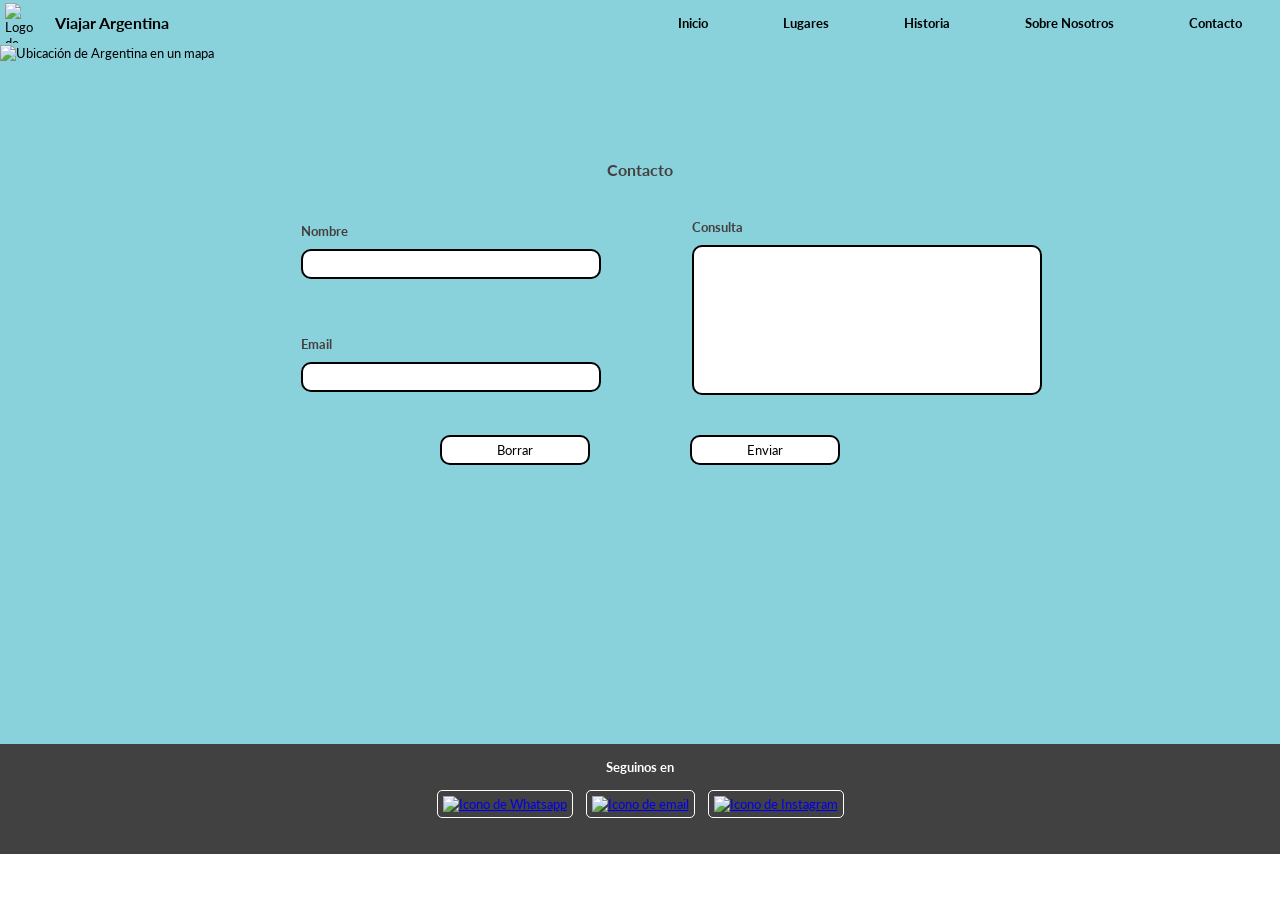
==== pages/contacto.html @ 410024d6 "Segunda Pre-Entrega-Parisi-Pablo. 5 Páginas mobile y desktop. Página de Sobre Nosotros aplica bootst" ====
<!DOCTYPE html>
<html lang="en">

    <head>
        <meta charset="UTF-8">
        <meta name="viewport" content="width=device-width, initial-scale=1.0">
        <link rel="stylesheet" href="../css/style.css">
        <link rel="shortcut icon" href="https://cdn-icons-png.flaticon.com/128/991/991799.png">
        <title>Viajar Argentina</title>
    </head>

    <body>
        
        <!--Encabezado de la página-->
        <header>
            <!--Contenedor el Logo y el Título de la Página-->
            <div class="logoTitulo">
                <!--Logo de la página-->
                <img src="https://cdn-icons-png.flaticon.com/128/991/991799.png" alt="Logo de Viajar Argentina">
                <!--Título de la Página-->
                <h1>Viajar Argentina</h1>
            </div>
            <!--Links de navegación entre páginas-->
            <div class="menuHeader">
                <nav>                
                    <button class="iconoMenu">
                        <img src="https://cdn-icons-png.flaticon.com/128/2976/2976215.png" alt="Icono de Menú">
                    </button>
                    <ul class="menu">
                        <li><a href="../index.html">Inicio</a></li>
                        <li><a href="../pages/lugares.html">Lugares</a></li>
                        <li><a href="../pages/historia.html">Historia</a></li>
                        <li><a href="../pages/sobreNosotros.html">Sobre Nosotros</a></li>
                        <li><a href="../pages/contacto.html">Contacto</a></li>
                    </ul>
                </nav>    
            </div>
            <!--Contenedor de la Portada-->
            <div class="portada">
                <!--Imagen de portada-->
                <img src="https://1.bp.blogspot.com/-19tz0T7Cklw/WkauuCwsG5I/AAAAAAAAXfE/MxwPvDG3eUg946Z5sQeMU5cq2UICjRQXQCLcBGAs/s1600/Argentina%2Bes%2Bmi%2Bpa%25C3%25ADs%2B640x540.jpg" alt="Ubicación de Argentina en un mapa">
            </div>
        </header>

         <!--Cotenido principal de la página-->
        <main id="contacto">
            <!--Título del formulario-->
            <h2>Contacto</h2>
            <!--Formulario-->
            <form class="formulario" action="#" method="get" enctype="application/x-www-form-urlencoded">
                <!--Contenedor de Nombre-->
                <div class="entradaNombre">
                    <!--Etiqueta de Nombre-->
                    <label for="nombre">Nombre</label>
                    <!--Entrada de texto para nombre-->
                    <input type="text" name="nombre" id="nombre">
                </div>
                <!--Contenedor de Email-->
                <div class="entradaEmail">
                    <!--Etiqueta de Email-->
                    <label for="email">Email</label>
                    <!--Entrada de texto para nombre-->
                    <input type="email" name="email" id="email">
                </div>
                <!--Contenedor de Email-->
                <div class="entradaConsulta">
                    <!--Etiqueta de Consulta-->
                    <label for="consulta">Consulta</label>
                    <!--Entrada de texto para nombre-->
                    <textarea name="consulta" id="consulta"></textarea>
                </div>
                <!--Contenedor de botones-->
                <div class=botones>
                    <!--Contenedor de botón de para borrar el contenido escrito-->
                    <div id="reset">
                        <!--Botón de borrar-->
                        <input type="reset" class="boton" value="Borrar">
                    </div>
                    <!--Contenedor de botón de para enviar el formulario-->
                    <div id="submit">
                        <!--Botón de enviar-->
                        <input type="submit" class="boton"  value="Enviar">
                    </div>
                </div>
            </form>
        </main>

        <!--Pié de página-->
        <footer>
            <!--Título de Seguinos en-->
            <h2>Seguinos en</h2>
            <!--Caja contenedora de icono de teléfono-->
            <div class="whatsapp">
                <!--Icono con enlace a whatsapp de la empresa-->
                <a href="https://api.whatsapp.com/send?phone=2664000000" target="_blank"><img src="https://static.whatsapp.net/rsrc.php/v3/yz/r/ujTY9i_Jhs1.png" alt="Icono de Whatsapp"></a>
            </div>
            <!--Caja contenedora de icono de teléfono-->
            <div class="telefono">
                <!--Icono con enlace a email de la empresa-->
                <a href="viajarargentina@gmail.com"><img src="https://ssl.gstatic.com/ui/v1/icons/mail/rfr/gmail.ico" alt="Icono de email"></a>        
            </div>
            <!--Caja contenedora de icono de Instagram-->
            <div class="instagram">
                <!--Icono con enlace al instagram de la empresa-->
                <a href="https://www.instagram.com" target="_blank"><img src="https://static.cdninstagram.com/rsrc.php/yS/r/f_5NUHW7AZC.ico" alt="Icono de Instagram"></a>
            </div>
        </footer>

    </body>
</html>
---- css/style.css ----
/*Se importa la fuente de google fonts*/
@import url('https://fonts.googleapis.com/css2?family=Lato:ital,wght@0,300;1,400&display=swap');

/*Se configura el espacio externo e interno del elemento*/
/*Además, se configura es tamaño total del elemento teniendo en cuenta los bordes*/
/*Se cambia a Fuente del proyecto*/
* {
    margin: 0px;
    padding: 0px;
    box-sizing: border-box;
    font-family: 'Lato', sans-serif;
    font-size: small;
}

/*Se crea la vista mobile del proyecto*/

/*Se comienza con la estructura general del sitio*/

body {
    display: grid;
    grid-template-rows: auto auto 110px;
    grid-template-columns: auto;
    grid-template-areas: 
        "header"
        "main"
        "footer"
    ;    
}

/*Se configura el header*/
header {
    grid-area: header;
    background-color: rgb(137, 210, 220);
    display: grid;
    grid-template-columns: 50% 50%;
    grid-template-rows: 45px 105px;
    grid-template-areas:
    "tituloPagina menu"
    "portada portada"
    ;
}

.logoTitulo {
    grid-area: tituloPagina;
    background-color: rgb(137, 210, 220);
    display: flex;
    justify-content: start;
    align-items: center;
}

.logoTitulo h1 {
    font-size: medium;
    margin: 0px 5px 0px 5px;
}

.logoTitulo img {
    margin: 0px 5px 0px 5px;
    width: 40px;
    height: 40px;
}

.menuHeader {
    grid: menuHeader;
}

.menuHeader nav {
    width: 100%;
    height: 100%;
}

.menuHeader button {
    background-color: rgb(137, 210, 220);
    border: none;
    padding: 5px;
    text-align: end;
    width: 100%;
    height: 100%;
}

.menuHeader button img {
    margin-right: 5px;
    width: 15px;
    width: 15px;
}

.menuHeader ul {
    padding: 0px;
    margin: 0px;
    line-height: 14px;
    background-color: rgb(148, 216, 230);
    display: none;
    list-style: none;
    height: 105px;
}

.menuHeader li {
    border: 1px solid black;
    padding: 2px 5px 2px 5px;
}

.menuHeader ul a {
    text-decoration: none;
    text-align: center;
    color: black;
    list-style-type: none;
    font-size: smaller;
    text-align: justify;
    font-weight: bold;
}

.portada {
    grid-area: portada;
}

.portada img {
    width: 100%;
    height: 106px;
}

/* Mostrar el menú desplegable al hacer clic en el icono*/
.menuHeader button:hover + ul, .menuHeader ul:hover {
    position: relative;
    display: block;
    background-color: rgb(148, 216, 230);
    list-style: none;
    text-align: justify;
    z-index: 10;
}

.menuHeader button:hover + li a, .menuHeader li a:hover {
    font-size: small;
}

/*Media Query del menu en header*/
@media  (min-width: 768px) {
    .menuHeader button {
        background-color: rgb(137, 210, 220);
        display: none;
        border: none;
        padding: 5px;
    }
    
    .menuHeader ul {
        background-color: rgb(137, 210, 220);
        display: flex;
        justify-content: space-around;
        align-items: center;
        font-weight: bold;
        height: 45px;
    }

    .menuHeader li {
        border: none;
        padding: 2px 5px 2px 5px;
    }

    .menuHeader button img {
        display: none;
    }

    .menuHeader ul a {
        text-decoration: none;
        text-align: center;
        color: black;
        list-style-type: none;
        font-size: small;
        text-align: justify;
        font-weight: bold;
    }

    /* Se elimina el menú desplegable que se mostraba al hacer el menú desplegable al hacer clic en el botón */
    .menuHeader button:hover + ul, .menuHeader ul:hover {
        background-color: rgb(137, 210, 220);
        display: flex;
        justify-content: space-around;
        align-items: center;
        font-weight: bold;
        height: 45px;
        box-shadow:rgb(66, 65, 65);
    } 

    .menuHeader button:hover + li a, .menuHeader li a:hover {
        font-size: medium;
    }

}

/*Se configura el main de Inicio*/

#inicio {
    grid-area: main;
    display: grid;
    grid-template-areas: 
        "section1" 
        "section2";
    grid-template-columns: auto;
    grid-template-rows: auto auto;
}

#sobreArgentina {
    background-color: rgb(137, 210, 220);
    grid-area: section1;
    height: auto;
    width: auto;
}

.tituloSobreArgentina h2 {
    text-align: center;
    padding: 5px;
    color: rgb(69, 63, 63);
    font-size: medium;
}

.articleSobreArgentina {
    text-align: center;
    padding: 5px;
}

.articleSobreArgentina p {
    border: 2px solid black;
    border-radius: 5px;
    background-color: white;
    text-align: justify;
    padding: 5px;
}

.articleSobreArgentina iframe {
    border: 2px solid black;
    border-radius: 5px;
    margin-bottom: 10px;
}

#losMasBuscados {
    background-color: rgb(137, 199, 211);
    grid-area: section2;
    display: flex;
    flex-direction: column;
    height: auto;
}

#losMasBuscados div {
    display: flex;
    align-items: center;
    justify-content: center;
    padding: 5px;
    width: 100%;
}

#losMasBuscados div img {
    width: 30px;
    height: 30px;
    margin-left: 5px;
    margin-right: 5px;
}

#losMasBuscados div h2 {
    color: rgb(69, 63, 63);
    font-size: medium;
    margin-left: 5px;
    margin-right: 5px
}

#losMasBuscados article {
    background-color: rgb(137, 199, 211);
    display: grid;
    text-align: center;
    grid-template-columns: 100%;
    grid-template-rows: 1fr;
    grid-template-areas: 
    "lmbImagen"
    "lmbTituloCiudad"
    "lmbTextoCiudad"
    ;
    justify-items: center;
    padding: 5px;
}

#losMasBuscados article img {
    grid-area: lmbImagen;
    border: 2px solid black;
    border-radius: 5px;
    width: 300px;
    height: 300px;
    margin-top: 10px;
    margin-bottom: 10px;
}

#losMasBuscados article h3 {
    grid-area: lmbTituloCiudad;
    background-color: rgb(121, 179, 191);
    border: 2px solid black;
    border-radius: 5px;
    width: 100%;
}

#losMasBuscados article p {
    grid-area: lmbTextoCiudad;
    border: 2px solid black;
    border-radius: 5px;
    background-color: white;
    text-align: justify;
    padding: 5px;
    height: 75px;
    width: 100%;
    overflow-y: scroll;
    margin-bottom: 10px;
}

/*Media Query para main de página de inicio*/
@media  (min-width: 768px) {

    #sobreArgentina {
        width: auto;
    }
    
    #sobreArgentina article {
        display: grid;
        grid-template-columns: 350px 450px;
        grid-template-rows: 50px 250px;
        grid-template-areas: 
        "video parrafoSobreArgentina"
        ;
        justify-content: center;        
    }
    
    #sobreArgentina article iframe {
        grid-area: video;
        margin-top: 10px;
        width: 350px;
        height: 250px;
    }
    
    #sobreArgentina article p {
        grid-area: parrafoSobreArgentina;
        margin-top: 10px;
        margin-left: 25px;
        width: 400px;
        height: 250px; 
        overflow-y: hidden;
    }

    #losMasBuscados {
        width: auto;
    }

    #losMasBuscados article {
        display: grid;
        grid-template-columns: 350px 450px;
        grid-template-rows: 50px 250px;
        grid-template-areas: 
        "lmbImagen lmbTituloCiudad"
        "lmbImagen lmbTextoCiudad"
        ;
        justify-content: center;
    }
    
    #losMasBuscados article img {
        grid-area: lmbImagen;
        margin-top: 10px;
        margin-bottom: 10px;
        margin-right: 10px; 
        width: 350px;
        height: 290px;
    }

    #losMasBuscados article h3 {
        grid-area: lmbTituloCiudad;
        width: 400px;
        margin-top: 10px;
        margin-bottom: 0px;
    }
    
    #losMasBuscados article p {
        grid-area: lmbTextoCiudad;
        width: 400px;
        height: 250px; 
        overflow-y: hidden;
    }

}

/*Se configura el main de Lugares*/
#lugares {
    background-color: rgb(137, 210, 220);
    grid-area: main;
    display: grid;
    grid-template-columns: 100%;
    grid-template-rows: auto auto;
    grid-template-areas: 
    "jurisdicciones"
    "zonas"
    ;
    justify-content: center;
    align-items: center;
}

#lugares .lugaresJurisdicciones {
    grid-area: jurisdicciones;
    padding: 5px;
    align-items: center;
    text-align: center;
    margin-bottom: 10px;
}


.lugaresJurisdicciones h2 {
    color: rgb(69, 63, 63);
    font-size: medium;
    margin-top: 5px;
    margin-bottom: 5px;
    text-align: center;
}

.lugaresJurisdicciones p {
    border: 2px solid black;
    border-radius: 5px;
    background-color: white;
    padding: 5px;
    justify-content: center;
    align-items: center;
    text-align: center;
    width: auto;
    margin-top: 10px;
    margin-bottom: 10px;
}

.selectorBoton button {
    background-color: white;
    border: 2px solid black;
    border-radius: 5px;
    justify-content: center;
    width: 300px;
    height: 25px;
    margin-top: 10px;
}

.selectorJurisdiccionesListado {
    border-radius: 5px;
    display: none;
    list-style: none;
    font-weight: bold;
}

.selectorJurisdiccionesListado li {
    background-color: rgb(137, 199, 211);
    border: 2px solid black;
    width: 300px;
    border-radius: 5px;
    padding: 5px;
}

.selectorJurisdiccionesListado a {
    color: black;
    text-decoration: none;
    width: auto;
}

.selectorBoton:hover + .selectorJurisdiccionesListado, .selectorJurisdiccionesListado:hover {
    display: inline-block;
}

.lugaresZonas {
    background-color: rgb(137, 199, 211);
}

.lugaresZonas section {
    grid-area: zonas;
    display: grid;
    grid-template-columns: auto auto;
    grid-template-rows: 40px 1fr;
    grid-template-areas: 
    "tituloCiudad tituloCiudad"
    "cuadrante1 cuadrante2"
    "cuadrante3 cuadrante4"
    ;
}

.lugaresZonas section h3 {
    grid-area: tituloCiudad;
    text-align: center;
    color: rgb(69, 63, 63);
    font-size: small;
    margin-top: 10px;
    margin-bottom: 10px;
}

.lugaresZonas .cuadrante_1 {
    grid-area: cuadrante1;
    margin-top: 10px;
    margin-bottom: 10px;
}

.lugaresZonas .cuadrante_2 {
    grid-area: cuadrante2;
    margin-top: 10px;
    margin-bottom: 10px;
}

.lugaresZonas .cuadrante_3 {
    grid-area: cuadrante3;
    margin-top: 10px;
    margin-bottom: 10px;
}

.lugaresZonas .cuadrante_4 {
    grid-area: cuadrante4;
    margin-top: 10px;
    margin-bottom: 10px;
}

.lugaresZonas div {
    display: flex;
    flex-direction: column;
    align-items: center;
}

.lugaresZonas h4 {
    background-color: white;
    border: solid black;
    border-bottom-right-radius: 5px;
    border-bottom-left-radius: 5px;
    color: rgb(69, 63, 63);
    width: 150px;
    height: 75px;
    text-align: center;
    padding: 5px;
}

.lugaresZonas img {
    border: 2px solid black;
    border-bottom: none;
    border-top-right-radius: 5px;
    border-top-left-radius: 5px;
    width: 150px;
    height: 100px;
}

/*Media Query para main de página de inicio*/
@media  (min-width: 768px) {
    #lugares {
        background-color: rgb(137, 210, 220);
        grid-area: main;
        display: grid;
        grid-template-columns: 0.2fr 3fr;
        grid-template-rows: auto;
        grid-template-areas: 
        "jurisdicciones"
        "zonas"
        ;
        justify-content: center;
        align-items: center;
    }
    
    .lugaresJurisdicciones h2 {
        color: rgb(69, 63, 63);
        font-size: medium;
        margin-top: 5px;
        margin-bottom: 5px;
        text-align: center;
    }

    .lugaresJurisdicciones p {
        border: 2px solid black;
        border-radius: 5px;
        background-color: white;
        padding: 5px;
        justify-content: center;
        align-items: center;
        text-align: center;
        width: auto;
        margin-top: 10px;
        margin-bottom: 10px;
    }

    .selectorBoton button {
        display: none;
        background-color: white;
        border: 2px solid black;
        border-radius: 5px;
        justify-content: center;
        width: 300px;
        height: 25px;
        margin-top: 10px;
    }

    .selectorJurisdiccionesListado {
        display: inline-block;
        list-style: none;
        font-weight: bold;
    }
    
    .selectorJurisdiccionesListado li {
        background-color: rgb(137, 199, 211);
        border: 2px solid black;
        width: 150px;
        border-radius: 0px;
        padding: 5px;
    }

    .selectorBoton:hover + .selectorJurisdiccionesListado, .selectorJurisdiccionesListado:hover {
        display: inline-block;
    }

    #lugares .lugaresJurisdicciones {
        grid-area: jurisdicciones;
        padding: 5px;
        align-items: start;
        text-align: center;
        margin-bottom: 10px;
    }

    .lugaresZonas {
        overflow-y: scroll;
        height: 880px;
    }
        
    .lugaresZonas section {
        grid-area: zonas;
        display: grid;
        grid-template-columns: auto auto auto auto;
        grid-template-rows: 40px auto;
        grid-template-areas: 
        "tituloCiudad tituloCiudad tituloCiudad tituloCiudad"
        "cuadrante1 cuadrante2 cuadrante3 cuadrante4"
        ;
    }

    .lugaresZonas section h3 {
        grid-area: tituloCiudad;
    }

    .lugaresZonas .cuadrante_1 {
        grid-area: cuadrante1;
    }

    .lugaresZonas .cuadrante_2 {
        grid-area: cuadrante2;
    }

    .lugaresZonas .cuadrante_3 {
        grid-area: cuadrante3;
    }

    .lugaresZonas .cuadrante_4 {
        grid-area: cuadrante4;
    }
}

/*Se configura el main de Historia*/
#historia {
    background-color: rgb(137, 210, 220);
    grid-area: main;
    display: grid;
    grid-template-columns: 100%;
    grid-template-rows: auto auto;
    grid-template-areas: 
    "jurisdicciones"
    "zonas"
    ;
    justify-content: center;
    align-items: center;
}

#historia .historiaJurisdicciones {
    grid-area: jurisdicciones;
    padding: 5px;
    align-items: center;
    text-align: center;
    margin-bottom: 10px;
}


.historiaJurisdicciones h2 {
    color: rgb(69, 63, 63);
    font-size: medium;
    margin-top: 5px;
    margin-bottom: 5px;
    text-align: center;
}

.historiaJurisdicciones p {
    border: 2px solid black;
    border-radius: 5px;
    background-color: white;
    padding: 5px;
    justify-content: center;
    align-items: center;
    text-align: center;
    width: auto;
    margin-top: 10px;
    margin-bottom: 10px;
}

.selectorBotonHistoria button {
    background-color: white;
    border: 2px solid black;
    border-radius: 5px;
    justify-content: center;
    width: 300px;
    height: 25px;
    margin-top: 10px;
}

.selectorJurisdiccionesListadoHistoria {
    border-radius: 5px;
    display: none;
    list-style: none;
    font-weight: bold;
}

.selectorJurisdiccionesListadoHistoria li {
    background-color: rgb(137, 199, 211);
    border: 2px solid black;
    width: 300px;
    border-radius: 5px;
    padding: 5px;
}

.selectorJurisdiccionesListadoHistoria a {
    color: black;
    text-decoration: none;
    width: auto;
}

.selectorBotonHistoria:hover + .selectorJurisdiccionesListadoHistoria, .selectorJurisdiccionesListadoHistoria:hover {
    display: inline-block;
}

.historiaArgentina {
    background-color: rgb(137, 199, 211);
}

.historiaArgentina article {
    grid-area: zonas;
    display: flex;
    flex-direction: column;
    align-items: center;
    justify-content: space-around;
    padding: 5px;
    margin-top: 10px;
    margin-bottom: 10px;
}

.historiaArgentina article h2 {
    color: rgb(69, 63, 63);
    font-size: medium;
    margin-top: 5px;
    margin-bottom: 5px;
    padding: 5px;
}

.historiaArgentina article h3 {
    color: rgb(69, 63, 63);
    font-size: small;
    margin-top: 5px;
    margin-bottom: 5px;
    padding: 5px;
}

.historiaArgentina article h4 {
    color: rgb(69, 63, 63);
    font-size: smaller;
    margin-top: 5px;
    margin-bottom: 5px;
    padding: 5px;
}

.historiaArgentina article p {
    border: 2px solid black;
    border-radius: 5px;
    background-color: white;
    padding: 5px;
    text-align: justify;
    width: auto;
    height: auto;
    
}

#historia div {
    justify-content: center;
    text-align: center;
    margin-top: 10px;
}

#historia  img {
    width: 70px;
    height: 100px;
    border-radius: 5px;
}

#historia .bandera {
    width: 250px;
    height: 150px;
}

#historia .ubicacionArgentina {
    width: 250px;
    height: 150px;
}

#historia article iframe {
    border: 2px solid black;
    border-radius: 5px;
    width: 250px;
    height: 150px;
}

#historia article audio {
    width: 250px;
}

/*Media Query para main de página de inicio*/
@media  (min-width: 768px) {

    #historia {
        background-color: rgb(137, 210, 220);
        grid-area: main;
        display: grid;
        grid-template-columns: 0.2fr 3fr;
        grid-template-rows: auto;
        grid-template-areas: 
        "jurisdiccionesHistoria"
        "zonasHistoria"
        ;
        justify-content: center;
        align-items: center;
    }
    
    .historiaJurisdicciones h2 {
        color: rgb(69, 63, 63);
        font-size: medium;
        margin-top: 5px;
        margin-bottom: 5px;
        text-align: center;
    }

    .historiaJurisdicciones p {
        border: 2px solid black;
        border-radius: 5px;
        background-color: white;
        padding: 5px;
        justify-content: center;
        align-items: center;
        text-align: center;
        width: auto;
        margin-top: 10px;
        margin-bottom: 10px;
    }

    .selectorBotonHistoria button {
        display: none;
        background-color: white;
        border: 2px solid black;
        border-radius: 5px;
        justify-content: center;
        width: 300px;
        height: 25px;
        margin-top: 10px;
    }

    .selectorJurisdiccionesListadoHistoria {
        display: inline-block;
        list-style: none;
        font-weight: bold;
    }

    .selectorJurisdiccionesListadoHistoria li {
        background-color: rgb(137, 199, 211);
        border: 2px solid black;
        width: 150px;
        border-radius: 0px;
        padding: 5px;
    }

    .selectorBotonHistoria:hover + .selectorJurisdiccionesListadoHistoria, .selectorJurisdiccionesListadoHistoria:hover {
        display: inline-block;
    }

    #historia .historiaJurisdicciones {
        grid-area: jurisdiccionesHistoria;
        padding: 5px;
        align-items: start;
        text-align: center;
        margin-bottom: 10px;
    }

    .historiaArgentina {
        overflow-y: scroll;
        height: 880px;
    }
        
    .historiaArgentina article {
        grid-area: zonasHistoria;
        display: grid;
        grid-template-columns: auto 300px;
        grid-template-rows: 50px auto;
        grid-template-areas:
        "tituloCiudadHistoria tituloCiudadHistoria"
        "parrafoHistoria Imagenes_audio"
        ;
        justify-content: center;
        align-items: center;
    }    

    .historiaArgentina article h2 {
        grid-area: tituloCiudadHistoria;
        text-align: center;
    }   

    .historiaArgentina article h3 {
        grid-area: tituloCiudadHistoria;
        text-align: center;
    }

    .historiaArgentina article p {
        grid-area: parrafoHistoria;
        border: 2px solid black;
        width: 100%;
        max-width: 350px;
        margin: 10px;
        height: 100%;
        margin: 10px 5px 10px 5px;
    }
    
    .historiaArgentina article div {
        grid-area: Imagenes_audio;
        width: auto;
        margin-left: 10px;
        margin-right: 10px;
    }

}

/*Se configura el main de Sobre Nosotros*/
#sobreNosotros {
    grid-area: main;
    background-color: rgb(137, 210, 220);
}

#sobreNosotros .col-6 {
    padding: 0px;
    display: flex;
    justify-content: center;
    align-items: center;
}

#sobreNosotros .cont1 {
    margin: 10px 0px 10px 0px;
    text-align: center;
}

#sobreNosotros h1 {
    color: rgb(69, 63, 63);
    font-size: medium;
}

#sobreNosotros .cont2  {
    justify-content: center;
    align-items: center;
    margin: 10px 0px 10px 0px;
    flex-direction: column;
}

#sobreNosotros .textoNosotros {
    border: 2px solid black;
    border-radius: 5px;
    background-color: white;
    text-align: justify;
    justify-content: center;
    align-items: center;
    padding: 5px;
    margin-bottom: 10px;
    max-width: 310px;
}

#sobreNosotros p {
    min-width: 290px;
}

#sobreNosotros img {
    border: 2px solid black;
    margin-top: 10px;
    border-radius: 5px;
    max-width: 300px;
}

@media  (min-width: 768px) {
    #sobreNosotros {
        height: 70vh;
    }

    #sobreNosotros .cont2  {
        justify-content: center;
        align-items: center;
        flex-direction: row;
    }

    #sobreNosotros .textoNosotros {
        border: 2px solid black;
        border-radius: 5px;
        background-color: white;
        text-align: justify;
        justify-content: center;
        padding: 5px;
        margin: 0px 10px 0px 10px;
    }

    #sobreNosotros p {
        height: 247px;
    }

    #sobreNosotros section div img {
        margin-top: 0px;
        border-radius: 5px;
        height: 275px;
        width: 350px
    }

}


/*Se configura el main de Contacto*/
#contacto {
    grid-area: main;
    background-color: rgb(137, 210, 220);
    display: grid;
    grid-template-columns: auto;
    grid-template-rows: auto auto;
    grid-template-areas: 
    "titulo"
    "formulario"
    ;
    justify-content: center;
}

#contacto h2 {
    grid-area: titulo;
    color: rgb(69, 63, 63);
    font-size: medium;
    margin-top: 5px;
    margin-bottom: 5px;
    text-align: center;
}

.formulario div {
    margin-top: 10px;
    margin-bottom: 10px;
    grid-area: formulario;
    display: flex;
    flex-direction: column;
    align-items: center;
    justify-items: center;
}

label {
    color: rgb(69, 63, 63);
    font-weight: bold;
    margin-top: 5px;
}

.entradaNombre input {
    display: block;
	border: 2px solid black;
    border-radius: 10px;
	padding: 5px;
    margin-top: 10px;
    margin-bottom: 10px;
	width: 300px;
}

.entradaEmail input {
    display: block;
	border: 2px solid black;
    border-radius: 10px;
	padding: 5px;
    margin-top: 10px;
    margin-bottom: 10px;
	width: 300px;
}

textarea {
    display: block;
	border: 2px solid black;
    box-sizing: border-box;
    border-radius: 10px;
	resize: none;
	padding: 5px;
    margin-top: 10px;
    margin-bottom: 10px;
	width: 300px;
	height: 100px;
}

.botones {
    position: relative;
    width: 300px;
    height: 50px;
}

#reset {
    display: inline-block;
    position: absolute;
    left: 15%;
    width: auto;
    height: auto;
    text-align: center;
}


#submit {
    display: inline-block;
    position: absolute;
    right: 15%;
    width: auto;
    height: auto;
    text-align: center;
}


.boton {
    background-color: white;
    border: 2px solid black;
    border-radius: 10px;
    padding: 5px;
    width: 90px;
}

/*Media Query para main de página de Contacto*/

@media  (min-width: 768px) {    
    #contacto {
        grid-area: main;
        background-color: rgb(137, 210, 220);
        display: flex;
        flex-direction: column;
        justify-content: flex-start;
        height: 66vh;
    }

    #contacto h2 {
        grid-area: tituloContacto;
        align-items: center;
        justify-content: center;
        padding: 5px;
    }

    .formulario {
        grid-area: formularioDeContacto;
        display: grid;
        grid-template-columns: 420px 420px;
        grid-template-rows: 1fr 1fr;
        grid-template-areas: 
        "nombre consulta"
        "email consulta"
        "botones botones"
        ;
        justify-content: center;
        align-items: center;
        margin-top: 10px;
        margin-bottom: 10px;
    }

    .formulario div {
        display: inline-block;
        justify-content: start;
        align-items: center;
        padding: 10px;
    }

    form .entradaNombre {
        position: relative;
        grid-area: nombre;
        width: auto;
        left: 17%;
        margin: 0px;
    }

    form .entradaEmail {
        position: relative;
        grid-area: email;
        width: auto;
        left: 17%;
        margin: 0px;
    }

    form .entradaConsulta {
        position: relative;
        grid-area: consulta;
        width: auto;
        margin: 0px;
        margin-top: 10px;
        margin-bottom: 10px;
        left: 10%;
    }

    form textarea {
        width: 350px;
        height: 150px;
    }

    form .botones {
        position: relative;
        grid-area: botones;
        justify-content: center;
        align-items: center;
        width: auto;
        margin: 0px;
    }
    
    #reset {
        position: absolute;
        top: -10px;
        left: 25%;
    }

    #submit {
        position: absolute;
        top: -10px;
        right: 25%
    }

    .boton {
        background-color: white;
        border: 2px solid black;
        border-radius: 10px;
        padding: 5px;
        width: 150px;
    }
    
}

/*Se configura el footer*/

footer {
    background-color: rgb(66, 65, 65);
    grid-area: footer;
    text-align: center;
}

footer h2 {
    margin-top: 10px;
    margin-bottom: 10px;
    color: white;
    padding: 5px;
}

footer div {
    display: inline-block;
    margin-left: 5px;
    margin-right: 5px;
}

footer img {
    border: 1px solid white;
    border-radius: 5px;
    padding: 5px;
    width: 35px;
    height: 35px;
}
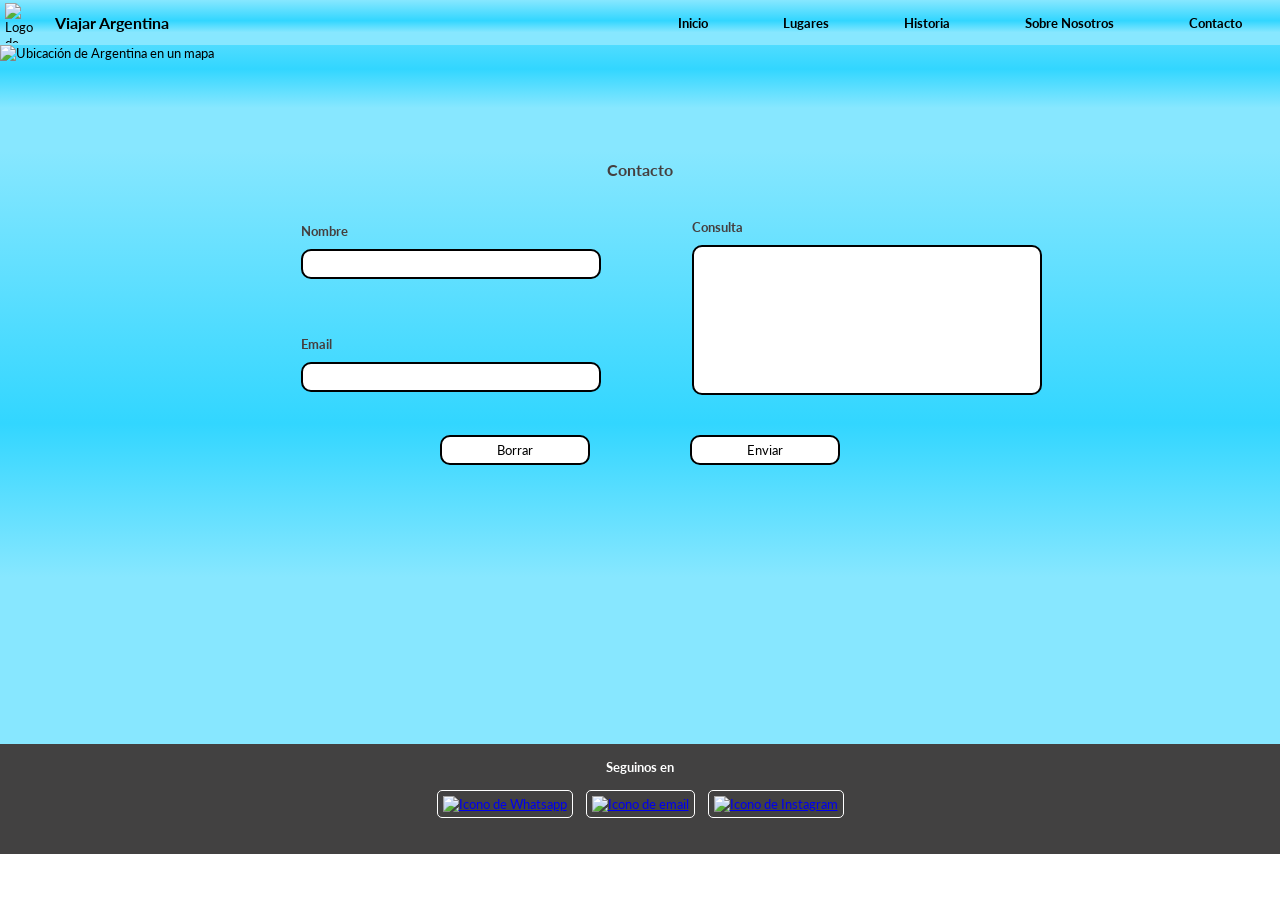
==== commit 5c4984e7: "Se modifica archivos scss de Header, Inicio, Lugares, Historia, SobreNosotros y Contacto, agregando " ====
--- a/pages/contacto.html
+++ b/pages/contacto.html
@@ -4,9 +4,11 @@
     <head>
         <meta charset="UTF-8">
         <meta name="viewport" content="width=device-width, initial-scale=1.0">
+        <meta name="description" content="Página de contacto de Viajar Argentina">
+        <meta name="keywords" content="Viajar, Contacto, Argentina, Turismo">
         <link rel="stylesheet" href="../css/style.css">
         <link rel="shortcut icon" href="https://cdn-icons-png.flaticon.com/128/991/991799.png">
-        <title>Viajar Argentina</title>
+        <title>Viajar Argentina - Contacto</title>
     </head>
 
     <body>
--- a/css/style.css
+++ b/css/style.css
@@ -1,417 +1,519 @@
+@charset "UTF-8";
 /*Se importa la fuente de google fonts*/
-@import url('https://fonts.googleapis.com/css2?family=Lato:ital,wght@0,300;1,400&display=swap');
-
+@import url("https://fonts.googleapis.com/css2?family=Lato:ital,wght@0,300;1,400&display=swap");
 /*Se configura el espacio externo e interno del elemento*/
 /*Además, se configura es tamaño total del elemento teniendo en cuenta los bordes*/
 /*Se cambia a Fuente del proyecto*/
 * {
-    margin: 0px;
-    padding: 0px;
-    box-sizing: border-box;
-    font-family: 'Lato', sans-serif;
-    font-size: small;
+  margin: 0px;
+  padding: 0px;
+  box-sizing: border-box;
+  font-family: "Lato", sans-serif;
+  font-size: small;
 }
 
 /*Se crea la vista mobile del proyecto*/
-
 /*Se comienza con la estructura general del sitio*/
-
 body {
-    display: grid;
-    grid-template-rows: auto auto 110px;
-    grid-template-columns: auto;
-    grid-template-areas: 
-        "header"
-        "main"
-        "footer"
-    ;    
+  display: grid;
+  grid-template-rows: auto auto 110px;
+  grid-template-columns: auto;
+  grid-template-areas: "header" "main" "footer";
 }
 
 /*Se configura el header*/
 header {
-    grid-area: header;
-    background-color: rgb(137, 210, 220);
-    display: grid;
-    grid-template-columns: 50% 50%;
-    grid-template-rows: 45px 105px;
-    grid-template-areas:
-    "tituloPagina menu"
-    "portada portada"
-    ;
+  grid-area: header;
+  background: rgb(135, 231, 255);
+  background: linear-gradient(180deg, rgb(135, 231, 255) 0%, rgb(50, 214, 255) 46%, rgb(135, 231, 255) 72%);
+  display: grid;
+  grid-template-columns: 50% 50%;
+  grid-template-rows: 45px 105px;
+  grid-template-areas: "tituloPagina menu" "portada portada";
 }
 
 .logoTitulo {
-    grid-area: tituloPagina;
-    background-color: rgb(137, 210, 220);
-    display: flex;
-    justify-content: start;
-    align-items: center;
-}
-
+  grid-area: tituloPagina;
+  background: rgb(135, 231, 255);
+  background: linear-gradient(180deg, rgb(135, 231, 255) 0%, rgb(50, 214, 255) 46%, rgb(135, 231, 255) 72%);
+  display: flex;
+  justify-content: start;
+  align-items: center;
+}
 .logoTitulo h1 {
-    font-size: medium;
-    margin: 0px 5px 0px 5px;
-}
-
+  font-size: medium;
+  margin: 0px 5px 0px 5px;
+}
 .logoTitulo img {
-    margin: 0px 5px 0px 5px;
-    width: 40px;
-    height: 40px;
+  margin: 0px 5px 0px 5px;
+  width: 40px;
+  height: 40px;
 }
 
 .menuHeader {
+  grid: menuHeader;
+}
+.menuHeader nav {
+  width: 100%;
+  height: 100%;
+}
+.menuHeader button {
+  background: rgb(135, 231, 255);
+  background: linear-gradient(180deg, rgb(135, 231, 255) 0%, rgb(50, 214, 255) 46%, rgb(135, 231, 255) 72%);
+  border: none;
+  padding: 5px;
+  text-align: end;
+  width: 100%;
+  height: 100%;
+}
+.menuHeader button img {
+  margin-right: 5px;
+  width: 15px;
+  width: 15px;
+}
+.menuHeader ul {
+  padding: 0px;
+  margin: 0px;
+  line-height: 14px;
+  background: rgb(135, 231, 255);
+  background: linear-gradient(180deg, rgb(135, 231, 255) 0%, rgb(50, 214, 255) 46%, rgb(135, 231, 255) 72%);
+  display: none;
+  list-style: none;
+  height: 105px;
+}
+.menuHeader ul a {
+  text-decoration: none;
+  text-align: center;
+  color: black;
+  list-style-type: none;
+  font-size: smaller;
+  text-align: justify;
+  font-weight: bold;
+}
+.menuHeader li {
+  border: 1px solid black;
+  padding: 2px 5px 2px 5px;
+}
+.menuHeader button:hover + ul, .menuHeader ul:hover {
+  position: relative;
+  display: block;
+  background: rgb(135, 231, 255);
+  background: linear-gradient(180deg, rgb(135, 231, 255) 0%, rgb(50, 214, 255) 46%, rgb(135, 231, 255) 72%);
+  list-style: none;
+  text-align: justify;
+  z-index: 10;
+}
+.menuHeader button:hover + li a, .menuHeader li a:hover {
+  font-size: small;
+}
+
+.portada {
+  grid-area: portada;
+}
+.portada img {
+  width: 100%;
+  height: 106px;
+}
+
+/*Media Query del menu en header*/
+@media (min-width: 768px) {
+  .menuHeader {
     grid: menuHeader;
-}
-
-.menuHeader nav {
-    width: 100%;
-    height: 100%;
-}
-
-.menuHeader button {
-    background-color: rgb(137, 210, 220);
+    /* Se elimina el menú desplegable que se mostraba al hacer clic en el botón */
+  }
+  .menuHeader button {
+    background: rgb(135, 231, 255);
+    background: linear-gradient(180deg, rgb(135, 231, 255) 0%, rgb(50, 214, 255) 46%, rgb(135, 231, 255) 72%);
+    display: none;
     border: none;
     padding: 5px;
-    text-align: end;
-    width: 100%;
-    height: 100%;
-}
-
-.menuHeader button img {
-    margin-right: 5px;
-    width: 15px;
-    width: 15px;
-}
-
-.menuHeader ul {
-    padding: 0px;
-    margin: 0px;
-    line-height: 14px;
-    background-color: rgb(148, 216, 230);
+  }
+  .menuHeader button img {
     display: none;
-    list-style: none;
-    height: 105px;
-}
-
-.menuHeader li {
-    border: 1px solid black;
-    padding: 2px 5px 2px 5px;
-}
-
-.menuHeader ul a {
+  }
+  .menuHeader ul {
+    background: rgb(135, 231, 255);
+    background: linear-gradient(180deg, rgb(135, 231, 255) 0%, rgb(50, 214, 255) 46%, rgb(135, 231, 255) 72%);
+    display: flex;
+    justify-content: space-around;
+    align-items: center;
+    font-weight: bold;
+    height: 45px;
+  }
+  .menuHeader ul a {
     text-decoration: none;
     text-align: center;
     color: black;
     list-style-type: none;
-    font-size: smaller;
+    font-size: small;
     text-align: justify;
     font-weight: bold;
-}
-
-.portada {
-    grid-area: portada;
-}
-
-.portada img {
-    width: 100%;
-    height: 106px;
-}
-
-/* Mostrar el menú desplegable al hacer clic en el icono*/
-.menuHeader button:hover + ul, .menuHeader ul:hover {
-    position: relative;
-    display: block;
-    background-color: rgb(148, 216, 230);
-    list-style: none;
-    text-align: justify;
-    z-index: 10;
-}
-
-.menuHeader button:hover + li a, .menuHeader li a:hover {
-    font-size: small;
-}
-
-/*Media Query del menu en header*/
-@media  (min-width: 768px) {
-    .menuHeader button {
-        background-color: rgb(137, 210, 220);
-        display: none;
-        border: none;
-        padding: 5px;
-    }
-    
-    .menuHeader ul {
-        background-color: rgb(137, 210, 220);
-        display: flex;
-        justify-content: space-around;
-        align-items: center;
-        font-weight: bold;
-        height: 45px;
-    }
-
-    .menuHeader li {
-        border: none;
-        padding: 2px 5px 2px 5px;
-    }
-
-    .menuHeader button img {
-        display: none;
-    }
-
-    .menuHeader ul a {
-        text-decoration: none;
-        text-align: center;
-        color: black;
-        list-style-type: none;
-        font-size: small;
-        text-align: justify;
-        font-weight: bold;
-    }
-
-    /* Se elimina el menú desplegable que se mostraba al hacer el menú desplegable al hacer clic en el botón */
-    .menuHeader button:hover + ul, .menuHeader ul:hover {
-        background-color: rgb(137, 210, 220);
-        display: flex;
-        justify-content: space-around;
-        align-items: center;
-        font-weight: bold;
-        height: 45px;
-        box-shadow:rgb(66, 65, 65);
-    } 
-
-    .menuHeader button:hover + li a, .menuHeader li a:hover {
-        font-size: medium;
-    }
-
-}
-
+  }
+  .menuHeader li {
+    border: none;
+    padding: 2px 5px 2px 5px;
+  }
+  .menuHeader button:hover + ul, .menuHeader ul:hover {
+    background: rgb(135, 231, 255);
+    background: linear-gradient(180deg, rgb(135, 231, 255) 0%, rgb(50, 214, 255) 46%, rgb(135, 231, 255) 72%);
+    display: flex;
+    justify-content: space-around;
+    align-items: center;
+    font-weight: bold;
+    height: 45px;
+    box-shadow: rgb(66, 65, 65);
+  }
+  .menuHeader button:hover + li a, .menuHeader li a:hover {
+    font-size: medium;
+  }
+}
 /*Se configura el main de Inicio*/
-
 #inicio {
-    grid-area: main;
+  grid-area: main;
+  display: grid;
+  grid-template-areas: "section1" "section2";
+  grid-template-columns: auto;
+  grid-template-rows: auto auto;
+}
+
+#sobreArgentina {
+  background: rgb(135, 231, 255);
+  background: linear-gradient(180deg, rgb(135, 231, 255) 0%, rgb(50, 214, 255) 46%, rgb(135, 231, 255) 72%);
+  grid-area: section1;
+  height: auto;
+  width: auto;
+}
+
+.tituloSobreArgentina h2 {
+  text-align: center;
+  padding: 5px;
+  color: rgb(69, 63, 63);
+  font-size: medium;
+}
+
+.articleSobreArgentina {
+  text-align: center;
+  padding: 5px;
+}
+.articleSobreArgentina p {
+  border: 2px solid black;
+  border-radius: 5px;
+  background-color: white;
+  text-align: justify;
+  padding: 5px;
+}
+.articleSobreArgentina iframe {
+  border: 2px solid black;
+  border-radius: 5px;
+  margin-bottom: 10px;
+}
+
+#losMasBuscados {
+  background: rgb(0, 183, 228);
+  background: linear-gradient(0deg, rgb(0, 183, 228) 0%, rgb(50, 214, 255) 46%, rgb(135, 231, 255) 72%);
+  grid-area: section2;
+  display: flex;
+  flex-direction: column;
+  height: auto;
+}
+#losMasBuscados div {
+  display: flex;
+  align-items: center;
+  justify-content: center;
+  padding: 5px;
+  width: 100%;
+}
+#losMasBuscados div img {
+  width: 30px;
+  height: 30px;
+  margin-left: 5px;
+  margin-right: 5px;
+}
+#losMasBuscados div h2 {
+  color: rgb(69, 63, 63);
+  font-size: medium;
+  margin-left: 5px;
+  margin-right: 5px;
+}
+#losMasBuscados article {
+  display: grid;
+  text-align: center;
+  grid-template-columns: 100%;
+  grid-template-rows: 1fr;
+  grid-template-areas: "lmbImagen" "lmbTituloCiudad" "lmbTextoCiudad";
+  justify-items: center;
+  padding: 5px;
+}
+#losMasBuscados article img {
+  grid-area: lmbImagen;
+  border: 2px solid black;
+  border-radius: 5px;
+  width: 300px;
+  height: 300px;
+  margin-top: 10px;
+  margin-bottom: 10px;
+}
+#losMasBuscados article h3 {
+  grid-area: lmbTituloCiudad;
+  background: rgb(51, 170, 255);
+  background: linear-gradient(180deg, rgb(51, 170, 255) 5%, rgb(137, 217, 252) 50%, rgb(51, 170, 255) 95%);
+  border: 2px solid black;
+  border-radius: 5px;
+  width: 100%;
+  padding: 10px;
+  text-align: center;
+  justify-content: center;
+}
+#losMasBuscados article p {
+  grid-area: lmbTextoCiudad;
+  border: 2px solid black;
+  border-radius: 5px;
+  background-color: white;
+  text-align: justify;
+  padding: 5px;
+  height: 75px;
+  width: 100%;
+  overflow-y: scroll;
+  margin-bottom: 10px;
+}
+
+/*Media Query para main de página de inicio*/
+@media (min-width: 768px) {
+  #sobreArgentina {
+    width: auto;
+  }
+  #sobreArgentina article {
     display: grid;
-    grid-template-areas: 
-        "section1" 
-        "section2";
-    grid-template-columns: auto;
-    grid-template-rows: auto auto;
-}
-
-#sobreArgentina {
-    background-color: rgb(137, 210, 220);
-    grid-area: section1;
-    height: auto;
+    grid-template-columns: 350px 450px;
+    grid-template-rows: 50px 250px;
+    grid-template-areas: "video parrafoSobreArgentina";
+    justify-content: center;
+  }
+  #sobreArgentina article iframe {
+    grid-area: video;
+    margin-top: 10px;
+    width: 350px;
+    height: 250px;
+  }
+  #sobreArgentina article p {
+    grid-area: parrafoSobreArgentina;
+    margin-top: 10px;
+    margin-left: 25px;
+    width: 400px;
+    height: 250px;
+    overflow-y: hidden;
+  }
+  #losMasBuscados {
     width: auto;
-}
-
-.tituloSobreArgentina h2 {
-    text-align: center;
-    padding: 5px;
-    color: rgb(69, 63, 63);
-    font-size: medium;
-}
-
-.articleSobreArgentina {
-    text-align: center;
-    padding: 5px;
-}
-
-.articleSobreArgentina p {
-    border: 2px solid black;
-    border-radius: 5px;
-    background-color: white;
-    text-align: justify;
-    padding: 5px;
-}
-
-.articleSobreArgentina iframe {
-    border: 2px solid black;
-    border-radius: 5px;
-    margin-bottom: 10px;
-}
-
-#losMasBuscados {
-    background-color: rgb(137, 199, 211);
-    grid-area: section2;
-    display: flex;
-    flex-direction: column;
-    height: auto;
-}
-
-#losMasBuscados div {
-    display: flex;
-    align-items: center;
-    justify-content: center;
-    padding: 5px;
-    width: 100%;
-}
-
-#losMasBuscados div img {
-    width: 30px;
-    height: 30px;
-    margin-left: 5px;
-    margin-right: 5px;
-}
-
-#losMasBuscados div h2 {
-    color: rgb(69, 63, 63);
-    font-size: medium;
-    margin-left: 5px;
-    margin-right: 5px
-}
-
-#losMasBuscados article {
-    background-color: rgb(137, 199, 211);
+  }
+  #losMasBuscados article {
     display: grid;
-    text-align: center;
-    grid-template-columns: 100%;
-    grid-template-rows: 1fr;
-    grid-template-areas: 
-    "lmbImagen"
-    "lmbTituloCiudad"
-    "lmbTextoCiudad"
-    ;
-    justify-items: center;
-    padding: 5px;
-}
-
-#losMasBuscados article img {
+    grid-template-columns: 350px 450px;
+    grid-template-rows: 50px 250px;
+    grid-template-areas: "lmbImagen lmbTituloCiudad" "lmbImagen lmbTextoCiudad";
+    justify-content: center;
+  }
+  #losMasBuscados article img {
     grid-area: lmbImagen;
-    border: 2px solid black;
-    border-radius: 5px;
-    width: 300px;
-    height: 300px;
     margin-top: 10px;
     margin-bottom: 10px;
-}
-
-#losMasBuscados article h3 {
+    margin-right: 10px;
+    width: 350px;
+    height: 290px;
+  }
+  #losMasBuscados article h3 {
     grid-area: lmbTituloCiudad;
-    background-color: rgb(121, 179, 191);
-    border: 2px solid black;
-    border-radius: 5px;
-    width: 100%;
-}
-
-#losMasBuscados article p {
+    width: 400px;
+    margin-top: 10px;
+    margin-bottom: 0px;
+  }
+  #losMasBuscados article p {
     grid-area: lmbTextoCiudad;
-    border: 2px solid black;
-    border-radius: 5px;
-    background-color: white;
-    text-align: justify;
-    padding: 5px;
-    height: 75px;
-    width: 100%;
-    overflow-y: scroll;
-    margin-bottom: 10px;
-}
-
-/*Media Query para main de página de inicio*/
-@media  (min-width: 768px) {
-
-    #sobreArgentina {
-        width: auto;
-    }
-    
-    #sobreArgentina article {
-        display: grid;
-        grid-template-columns: 350px 450px;
-        grid-template-rows: 50px 250px;
-        grid-template-areas: 
-        "video parrafoSobreArgentina"
-        ;
-        justify-content: center;        
-    }
-    
-    #sobreArgentina article iframe {
-        grid-area: video;
-        margin-top: 10px;
-        width: 350px;
-        height: 250px;
-    }
-    
-    #sobreArgentina article p {
-        grid-area: parrafoSobreArgentina;
-        margin-top: 10px;
-        margin-left: 25px;
-        width: 400px;
-        height: 250px; 
-        overflow-y: hidden;
-    }
-
-    #losMasBuscados {
-        width: auto;
-    }
-
-    #losMasBuscados article {
-        display: grid;
-        grid-template-columns: 350px 450px;
-        grid-template-rows: 50px 250px;
-        grid-template-areas: 
-        "lmbImagen lmbTituloCiudad"
-        "lmbImagen lmbTextoCiudad"
-        ;
-        justify-content: center;
-    }
-    
-    #losMasBuscados article img {
-        grid-area: lmbImagen;
-        margin-top: 10px;
-        margin-bottom: 10px;
-        margin-right: 10px; 
-        width: 350px;
-        height: 290px;
-    }
-
-    #losMasBuscados article h3 {
-        grid-area: lmbTituloCiudad;
-        width: 400px;
-        margin-top: 10px;
-        margin-bottom: 0px;
-    }
-    
-    #losMasBuscados article p {
-        grid-area: lmbTextoCiudad;
-        width: 400px;
-        height: 250px; 
-        overflow-y: hidden;
-    }
-
-}
-
+    width: 400px;
+    height: 250px;
+    overflow-y: hidden;
+  }
+}
 /*Se configura el main de Lugares*/
 #lugares {
+  background: rgb(135, 231, 255);
+  background: linear-gradient(180deg, rgb(135, 231, 255) 0%, rgb(50, 214, 255) 46%, rgb(135, 231, 255) 72%);
+  grid-area: main;
+  display: grid;
+  grid-template-columns: 100%;
+  grid-template-rows: auto auto;
+  grid-template-areas: "jurisdicciones" "zonas";
+  justify-content: center;
+  align-items: center;
+}
+#lugares .lugaresJurisdicciones {
+  grid-area: jurisdicciones;
+  padding: 5px;
+  align-items: center;
+  text-align: center;
+  margin-bottom: 10px;
+}
+
+.lugaresJurisdicciones h2 {
+  color: rgb(69, 63, 63);
+  font-size: medium;
+  margin-top: 5px;
+  margin-bottom: 5px;
+  text-align: center;
+}
+.lugaresJurisdicciones p {
+  border: 2px solid black;
+  border-radius: 5px;
+  background-color: white;
+  padding: 5px;
+  justify-content: center;
+  align-items: center;
+  text-align: center;
+  width: auto;
+  margin-top: 10px;
+  margin-bottom: 10px;
+}
+
+.selectorBoton button {
+  background-color: white;
+  border: 2px solid black;
+  border-radius: 5px;
+  justify-content: center;
+  width: 300px;
+  height: 25px;
+  margin-top: 10px;
+}
+
+.selectorJurisdiccionesListado {
+  border-radius: 5px;
+  display: none;
+  list-style: none;
+  font-weight: bold;
+}
+.selectorJurisdiccionesListado li {
+  background: rgb(51, 170, 255);
+  background: linear-gradient(180deg, rgb(51, 170, 255) 5%, rgb(137, 217, 252) 50%, rgb(51, 170, 255) 95%);
+  border: 2px solid black;
+  width: 300px;
+  border-radius: 5px;
+  padding: 5px;
+}
+.selectorJurisdiccionesListado a {
+  color: black;
+  text-decoration: none;
+  width: auto;
+}
+.selectorBoton:hover + .selectorJurisdiccionesListado, .selectorJurisdiccionesListado:hover {
+  display: inline-block;
+}
+
+.lugaresZonas {
+  background: rgb(0, 183, 228);
+  background: linear-gradient(0deg, rgb(0, 183, 228) 0%, rgb(50, 214, 255) 46%, rgb(135, 231, 255) 72%);
+}
+.lugaresZonas section {
+  grid-area: zonas;
+  display: grid;
+  grid-template-columns: auto auto;
+  grid-template-rows: 40px 1fr;
+  grid-template-areas: "tituloCiudad tituloCiudad" "cuadrante1 cuadrante2" "cuadrante3 cuadrante4";
+}
+.lugaresZonas section h3 {
+  grid-area: tituloCiudad;
+  text-align: center;
+  color: rgb(69, 63, 63);
+  font-size: small;
+  margin-top: 10px;
+  margin-bottom: 10px;
+}
+.lugaresZonas .cuadrante_1 {
+  grid-area: cuadrante1;
+  margin-top: 10px;
+  margin-bottom: 10px;
+}
+.lugaresZonas .cuadrante_1:hover {
+  transition: 2500ms;
+  transform: rotateY(360deg);
+}
+.lugaresZonas .cuadrante_2 {
+  grid-area: cuadrante2;
+  margin-top: 10px;
+  margin-bottom: 10px;
+}
+.lugaresZonas .cuadrante_2:hover {
+  transition: 2500ms;
+  transform: rotateY(360deg);
+}
+.lugaresZonas .cuadrante_3 {
+  grid-area: cuadrante3;
+  margin-top: 10px;
+  margin-bottom: 10px;
+}
+.lugaresZonas .cuadrante_3:hover {
+  transition: 2500ms;
+  transform: rotateY(360deg);
+}
+.lugaresZonas .cuadrante_4 {
+  grid-area: cuadrante4;
+  margin-top: 10px;
+  margin-bottom: 10px;
+}
+.lugaresZonas .cuadrante_4:hover {
+  transition: 2500ms;
+  transform: rotateY(360deg);
+}
+.lugaresZonas div {
+  display: flex;
+  flex-direction: column;
+  align-items: center;
+}
+.lugaresZonas h4 {
+  background-color: white;
+  border: solid black;
+  border-bottom-right-radius: 5px;
+  border-bottom-left-radius: 5px;
+  color: rgb(69, 63, 63);
+  width: 150px;
+  height: 75px;
+  text-align: center;
+  padding: 5px;
+}
+.lugaresZonas img {
+  border: 2px solid black;
+  border-bottom: none;
+  border-top-right-radius: 5px;
+  border-top-left-radius: 5px;
+  width: 150px;
+  height: 100px;
+}
+
+/*Media Query para main de página de lugares*/
+@media (min-width: 768px) {
+  #lugares {
     background-color: rgb(137, 210, 220);
     grid-area: main;
     display: grid;
-    grid-template-columns: 100%;
-    grid-template-rows: auto auto;
-    grid-template-areas: 
-    "jurisdicciones"
-    "zonas"
-    ;
+    grid-template-columns: 0.2fr 3fr;
+    grid-template-rows: auto;
+    grid-template-areas: "jurisdicciones" "zonas";
     justify-content: center;
     align-items: center;
-}
-
-#lugares .lugaresJurisdicciones {
+  }
+  #lugares .lugaresJurisdicciones {
     grid-area: jurisdicciones;
     padding: 5px;
-    align-items: center;
+    align-items: start;
     text-align: center;
     margin-bottom: 10px;
-}
-
-
-.lugaresJurisdicciones h2 {
+  }
+  .lugaresJurisdicciones h2 {
     color: rgb(69, 63, 63);
     font-size: medium;
     margin-top: 5px;
     margin-bottom: 5px;
     text-align: center;
-}
-
-.lugaresJurisdicciones p {
+  }
+  .lugaresJurisdicciones p {
     border: 2px solid black;
     border-radius: 5px;
     background-color: white;
@@ -422,9 +524,9 @@
     width: auto;
     margin-top: 10px;
     margin-bottom: 10px;
-}
-
-.selectorBoton button {
+  }
+  .selectorBoton button {
+    display: none;
     background-color: white;
     border: 2px solid black;
     border-radius: 5px;
@@ -432,253 +534,237 @@
     width: 300px;
     height: 25px;
     margin-top: 10px;
-}
-
-.selectorJurisdiccionesListado {
-    border-radius: 5px;
-    display: none;
+  }
+  .selectorJurisdiccionesListado {
+    display: inline-block;
     list-style: none;
     font-weight: bold;
-}
-
-.selectorJurisdiccionesListado li {
+  }
+  .selectorJurisdiccionesListado li {
     background-color: rgb(137, 199, 211);
     border: 2px solid black;
-    width: 300px;
-    border-radius: 5px;
+    width: 150px;
+    border-radius: 0px;
     padding: 5px;
-}
-
-.selectorJurisdiccionesListado a {
-    color: black;
-    text-decoration: none;
-    width: auto;
-}
-
-.selectorBoton:hover + .selectorJurisdiccionesListado, .selectorJurisdiccionesListado:hover {
+  }
+  .selectorBoton:hover + .selectorJurisdiccionesListado, .selectorJurisdiccionesListado:hover {
     display: inline-block;
-}
-
-.lugaresZonas {
-    background-color: rgb(137, 199, 211);
-}
-
-.lugaresZonas section {
+  }
+  .lugaresZonas {
+    overflow-y: scroll;
+    height: 880px;
+  }
+  .lugaresZonas section {
     grid-area: zonas;
     display: grid;
-    grid-template-columns: auto auto;
-    grid-template-rows: 40px 1fr;
-    grid-template-areas: 
-    "tituloCiudad tituloCiudad"
-    "cuadrante1 cuadrante2"
-    "cuadrante3 cuadrante4"
-    ;
-}
-
-.lugaresZonas section h3 {
+    grid-template-columns: auto auto auto auto;
+    grid-template-rows: 40px auto;
+    grid-template-areas: "tituloCiudad tituloCiudad tituloCiudad tituloCiudad" "cuadrante1 cuadrante2 cuadrante3 cuadrante4";
+  }
+  .lugaresZonas section h3 {
     grid-area: tituloCiudad;
-    text-align: center;
-    color: rgb(69, 63, 63);
-    font-size: small;
-    margin-top: 10px;
-    margin-bottom: 10px;
-}
-
-.lugaresZonas .cuadrante_1 {
+  }
+  .lugaresZonas .cuadrante_1 {
     grid-area: cuadrante1;
-    margin-top: 10px;
-    margin-bottom: 10px;
-}
-
-.lugaresZonas .cuadrante_2 {
+  }
+  .lugaresZonas .cuadrante_1:hover {
+    transition: 2500ms;
+    transform: rotateY(360deg);
+  }
+  .lugaresZonas .cuadrante_2 {
     grid-area: cuadrante2;
-    margin-top: 10px;
-    margin-bottom: 10px;
-}
-
-.lugaresZonas .cuadrante_3 {
+  }
+  .lugaresZonas .cuadrante_2:hover {
+    transition: 2500ms;
+    transform: rotateY(360deg);
+  }
+  .lugaresZonas .cuadrante_3 {
     grid-area: cuadrante3;
-    margin-top: 10px;
-    margin-bottom: 10px;
-}
-
-.lugaresZonas .cuadrante_4 {
+  }
+  .lugaresZonas .cuadrante_3:hover {
+    transition: 2500ms;
+    transform: rotateY(360deg);
+  }
+  .lugaresZonas .cuadrante_4 {
     grid-area: cuadrante4;
-    margin-top: 10px;
-    margin-bottom: 10px;
-}
-
-.lugaresZonas div {
-    display: flex;
-    flex-direction: column;
-    align-items: center;
-}
-
-.lugaresZonas h4 {
-    background-color: white;
-    border: solid black;
-    border-bottom-right-radius: 5px;
-    border-bottom-left-radius: 5px;
-    color: rgb(69, 63, 63);
-    width: 150px;
-    height: 75px;
-    text-align: center;
-    padding: 5px;
-}
-
-.lugaresZonas img {
-    border: 2px solid black;
-    border-bottom: none;
-    border-top-right-radius: 5px;
-    border-top-left-radius: 5px;
-    width: 150px;
-    height: 100px;
-}
-
-/*Media Query para main de página de inicio*/
-@media  (min-width: 768px) {
-    #lugares {
-        background-color: rgb(137, 210, 220);
-        grid-area: main;
-        display: grid;
-        grid-template-columns: 0.2fr 3fr;
-        grid-template-rows: auto;
-        grid-template-areas: 
-        "jurisdicciones"
-        "zonas"
-        ;
-        justify-content: center;
-        align-items: center;
-    }
-    
-    .lugaresJurisdicciones h2 {
-        color: rgb(69, 63, 63);
-        font-size: medium;
-        margin-top: 5px;
-        margin-bottom: 5px;
-        text-align: center;
-    }
-
-    .lugaresJurisdicciones p {
-        border: 2px solid black;
-        border-radius: 5px;
-        background-color: white;
-        padding: 5px;
-        justify-content: center;
-        align-items: center;
-        text-align: center;
-        width: auto;
-        margin-top: 10px;
-        margin-bottom: 10px;
-    }
-
-    .selectorBoton button {
-        display: none;
-        background-color: white;
-        border: 2px solid black;
-        border-radius: 5px;
-        justify-content: center;
-        width: 300px;
-        height: 25px;
-        margin-top: 10px;
-    }
-
-    .selectorJurisdiccionesListado {
-        display: inline-block;
-        list-style: none;
-        font-weight: bold;
-    }
-    
-    .selectorJurisdiccionesListado li {
-        background-color: rgb(137, 199, 211);
-        border: 2px solid black;
-        width: 150px;
-        border-radius: 0px;
-        padding: 5px;
-    }
-
-    .selectorBoton:hover + .selectorJurisdiccionesListado, .selectorJurisdiccionesListado:hover {
-        display: inline-block;
-    }
-
-    #lugares .lugaresJurisdicciones {
-        grid-area: jurisdicciones;
-        padding: 5px;
-        align-items: start;
-        text-align: center;
-        margin-bottom: 10px;
-    }
-
-    .lugaresZonas {
-        overflow-y: scroll;
-        height: 880px;
-    }
-        
-    .lugaresZonas section {
-        grid-area: zonas;
-        display: grid;
-        grid-template-columns: auto auto auto auto;
-        grid-template-rows: 40px auto;
-        grid-template-areas: 
-        "tituloCiudad tituloCiudad tituloCiudad tituloCiudad"
-        "cuadrante1 cuadrante2 cuadrante3 cuadrante4"
-        ;
-    }
-
-    .lugaresZonas section h3 {
-        grid-area: tituloCiudad;
-    }
-
-    .lugaresZonas .cuadrante_1 {
-        grid-area: cuadrante1;
-    }
-
-    .lugaresZonas .cuadrante_2 {
-        grid-area: cuadrante2;
-    }
-
-    .lugaresZonas .cuadrante_3 {
-        grid-area: cuadrante3;
-    }
-
-    .lugaresZonas .cuadrante_4 {
-        grid-area: cuadrante4;
-    }
-}
-
+  }
+  .lugaresZonas .cuadrante_4:hover {
+    transition: 2500ms;
+    transform: rotateY(360deg);
+  }
+}
 /*Se configura el main de Historia*/
 #historia {
-    background-color: rgb(137, 210, 220);
+  background: rgb(135, 231, 255);
+  background: linear-gradient(180deg, rgb(135, 231, 255) 0%, rgb(50, 214, 255) 46%, rgb(135, 231, 255) 72%);
+  grid-area: main;
+  display: grid;
+  grid-template-columns: 100%;
+  grid-template-rows: auto auto;
+  grid-template-areas: "jurisdicciones" "zonas";
+  justify-content: center;
+  align-items: center;
+}
+#historia .historiaJurisdicciones {
+  grid-area: jurisdicciones;
+  padding: 5px;
+  align-items: center;
+  text-align: center;
+  margin-bottom: 10px;
+}
+
+.historiaJurisdicciones h2 {
+  color: rgb(69, 63, 63);
+  font-size: medium;
+  margin-top: 5px;
+  margin-bottom: 5px;
+  text-align: center;
+}
+.historiaJurisdicciones p {
+  border: 2px solid black;
+  border-radius: 5px;
+  background-color: white;
+  padding: 5px;
+  justify-content: center;
+  align-items: center;
+  text-align: center;
+  width: auto;
+  margin-top: 10px;
+  margin-bottom: 10px;
+}
+
+.selectorBotonHistoria button {
+  background-color: white;
+  border: 2px solid black;
+  border-radius: 5px;
+  justify-content: center;
+  width: 300px;
+  height: 25px;
+  margin-top: 10px;
+}
+
+.selectorJurisdiccionesListadoHistoria {
+  border-radius: 5px;
+  display: none;
+  list-style: none;
+  font-weight: bold;
+}
+.selectorJurisdiccionesListadoHistoria li {
+  background: rgb(51, 170, 255);
+  background: linear-gradient(180deg, rgb(51, 170, 255) 5%, rgb(137, 217, 252) 50%, rgb(51, 170, 255) 95%);
+  border: 2px solid black;
+  width: 300px;
+  border-radius: 5px;
+  padding: 5px;
+}
+.selectorJurisdiccionesListadoHistoria a {
+  color: black;
+  text-decoration: none;
+  width: auto;
+}
+.selectorBotonHistoria:hover + .selectorJurisdiccionesListadoHistoria, .selectorJurisdiccionesListadoHistoria:hover {
+  display: inline-block;
+}
+
+.historiaArgentina {
+  background: rgb(0, 183, 228);
+  background: linear-gradient(0deg, rgb(0, 183, 228) 0%, rgb(50, 214, 255) 46%, rgb(135, 231, 255) 72%);
+}
+.historiaArgentina article {
+  grid-area: zonas;
+  display: flex;
+  flex-direction: column;
+  align-items: center;
+  justify-content: space-around;
+  padding: 5px;
+  margin-top: 10px;
+  margin-bottom: 10px;
+}
+.historiaArgentina article h2 {
+  color: rgb(69, 63, 63);
+  font-size: medium;
+  margin-top: 5px;
+  margin-bottom: 5px;
+  padding: 5px;
+}
+.historiaArgentina article h3 {
+  color: rgb(69, 63, 63);
+  font-size: small;
+  margin-top: 5px;
+  margin-bottom: 5px;
+  padding: 5px;
+}
+.historiaArgentina article h4 {
+  color: rgb(69, 63, 63);
+  font-size: smaller;
+  margin-top: 5px;
+  margin-bottom: 5px;
+  padding: 5px;
+}
+.historiaArgentina article p {
+  border: 2px solid black;
+  border-radius: 5px;
+  background-color: white;
+  padding: 5px;
+  text-align: justify;
+  width: auto;
+  height: auto;
+}
+
+#historia div {
+  justify-content: center;
+  text-align: center;
+  margin-top: 10px;
+}
+#historia img {
+  width: 70px;
+  height: 100px;
+  border-radius: 5px;
+}
+#historia .bandera {
+  width: 250px;
+  height: 150px;
+}
+#historia .ubicacionArgentina {
+  width: 250px;
+  height: 150px;
+}
+#historia article iframe {
+  border: 2px solid black;
+  border-radius: 5px;
+  width: 250px;
+  height: 150px;
+}
+#historia article audio {
+  width: 250px;
+}
+
+/*Media Query para main de página de historia*/
+@media (min-width: 768px) {
+  #historia {
     grid-area: main;
     display: grid;
-    grid-template-columns: 100%;
-    grid-template-rows: auto auto;
-    grid-template-areas: 
-    "jurisdicciones"
-    "zonas"
-    ;
+    grid-template-columns: 0.2fr 3fr;
+    grid-template-rows: auto;
+    grid-template-areas: "jurisdiccionesHistoria" "zonasHistoria";
     justify-content: center;
     align-items: center;
-}
-
-#historia .historiaJurisdicciones {
-    grid-area: jurisdicciones;
+  }
+  #historia .historiaJurisdicciones {
+    grid-area: jurisdiccionesHistoria;
     padding: 5px;
-    align-items: center;
+    align-items: start;
     text-align: center;
     margin-bottom: 10px;
-}
-
-
-.historiaJurisdicciones h2 {
+  }
+  .historiaJurisdicciones h2 {
     color: rgb(69, 63, 63);
     font-size: medium;
     margin-top: 5px;
     margin-bottom: 5px;
     text-align: center;
-}
-
-.historiaJurisdicciones p {
+  }
+  .historiaJurisdicciones p {
     border: 2px solid black;
     border-radius: 5px;
     background-color: white;
@@ -689,9 +775,9 @@
     width: auto;
     margin-top: 10px;
     margin-bottom: 10px;
-}
-
-.selectorBotonHistoria button {
+  }
+  .selectorBotonHistoria button {
+    display: none;
     background-color: white;
     border: 2px solid black;
     border-radius: 5px;
@@ -699,561 +785,345 @@
     width: 300px;
     height: 25px;
     margin-top: 10px;
-}
-
-.selectorJurisdiccionesListadoHistoria {
-    border-radius: 5px;
-    display: none;
+  }
+  .selectorJurisdiccionesListadoHistoria {
+    display: inline-block;
     list-style: none;
     font-weight: bold;
-}
-
-.selectorJurisdiccionesListadoHistoria li {
+  }
+  .selectorJurisdiccionesListadoHistoria li {
     background-color: rgb(137, 199, 211);
     border: 2px solid black;
-    width: 300px;
-    border-radius: 5px;
+    width: 150px;
+    border-radius: 0px;
     padding: 5px;
-}
-
-.selectorJurisdiccionesListadoHistoria a {
-    color: black;
-    text-decoration: none;
+  }
+  .selectorBotonHistoria:hover + .selectorJurisdiccionesListadoHistoria, .selectorJurisdiccionesListadoHistoria:hover {
+    display: inline-block;
+  }
+  .historiaArgentina {
+    overflow-y: scroll;
+    height: 880px;
+  }
+  .historiaArgentina article {
+    grid-area: zonasHistoria;
+    display: grid;
+    grid-template-columns: auto 300px;
+    grid-template-rows: 50px auto;
+    grid-template-areas: "tituloCiudadHistoria tituloCiudadHistoria" "parrafoHistoria Imagenes_audio";
+    justify-content: center;
+    align-items: center;
+  }
+  .historiaArgentina article h2 {
+    grid-area: tituloCiudadHistoria;
+    text-align: center;
+  }
+  .historiaArgentina article h3 {
+    grid-area: tituloCiudadHistoria;
+    text-align: center;
+  }
+  .historiaArgentina article p {
+    grid-area: parrafoHistoria;
+    border: 2px solid black;
+    width: 100%;
+    max-width: 350px;
+    margin: 10px;
+    height: 100%;
+    margin: 10px 5px 10px 5px;
+  }
+  .historiaArgentina article div {
+    grid-area: Imagenes_audio;
     width: auto;
-}
-
-.selectorBotonHistoria:hover + .selectorJurisdiccionesListadoHistoria, .selectorJurisdiccionesListadoHistoria:hover {
-    display: inline-block;
-}
-
-.historiaArgentina {
-    background-color: rgb(137, 199, 211);
-}
-
-.historiaArgentina article {
-    grid-area: zonas;
-    display: flex;
-    flex-direction: column;
-    align-items: center;
-    justify-content: space-around;
-    padding: 5px;
-    margin-top: 10px;
-    margin-bottom: 10px;
-}
-
-.historiaArgentina article h2 {
-    color: rgb(69, 63, 63);
-    font-size: medium;
-    margin-top: 5px;
-    margin-bottom: 5px;
-    padding: 5px;
-}
-
-.historiaArgentina article h3 {
-    color: rgb(69, 63, 63);
-    font-size: small;
-    margin-top: 5px;
-    margin-bottom: 5px;
-    padding: 5px;
-}
-
-.historiaArgentina article h4 {
-    color: rgb(69, 63, 63);
-    font-size: smaller;
-    margin-top: 5px;
-    margin-bottom: 5px;
-    padding: 5px;
-}
-
-.historiaArgentina article p {
-    border: 2px solid black;
-    border-radius: 5px;
-    background-color: white;
-    padding: 5px;
-    text-align: justify;
-    width: auto;
-    height: auto;
-    
-}
-
-#historia div {
-    justify-content: center;
-    text-align: center;
-    margin-top: 10px;
-}
-
-#historia  img {
-    width: 70px;
-    height: 100px;
-    border-radius: 5px;
-}
-
-#historia .bandera {
-    width: 250px;
-    height: 150px;
-}
-
-#historia .ubicacionArgentina {
-    width: 250px;
-    height: 150px;
-}
-
-#historia article iframe {
-    border: 2px solid black;
-    border-radius: 5px;
-    width: 250px;
-    height: 150px;
-}
-
-#historia article audio {
-    width: 250px;
-}
-
-/*Media Query para main de página de inicio*/
-@media  (min-width: 768px) {
-
-    #historia {
-        background-color: rgb(137, 210, 220);
-        grid-area: main;
-        display: grid;
-        grid-template-columns: 0.2fr 3fr;
-        grid-template-rows: auto;
-        grid-template-areas: 
-        "jurisdiccionesHistoria"
-        "zonasHistoria"
-        ;
-        justify-content: center;
-        align-items: center;
-    }
-    
-    .historiaJurisdicciones h2 {
-        color: rgb(69, 63, 63);
-        font-size: medium;
-        margin-top: 5px;
-        margin-bottom: 5px;
-        text-align: center;
-    }
-
-    .historiaJurisdicciones p {
-        border: 2px solid black;
-        border-radius: 5px;
-        background-color: white;
-        padding: 5px;
-        justify-content: center;
-        align-items: center;
-        text-align: center;
-        width: auto;
-        margin-top: 10px;
-        margin-bottom: 10px;
-    }
-
-    .selectorBotonHistoria button {
-        display: none;
-        background-color: white;
-        border: 2px solid black;
-        border-radius: 5px;
-        justify-content: center;
-        width: 300px;
-        height: 25px;
-        margin-top: 10px;
-    }
-
-    .selectorJurisdiccionesListadoHistoria {
-        display: inline-block;
-        list-style: none;
-        font-weight: bold;
-    }
-
-    .selectorJurisdiccionesListadoHistoria li {
-        background-color: rgb(137, 199, 211);
-        border: 2px solid black;
-        width: 150px;
-        border-radius: 0px;
-        padding: 5px;
-    }
-
-    .selectorBotonHistoria:hover + .selectorJurisdiccionesListadoHistoria, .selectorJurisdiccionesListadoHistoria:hover {
-        display: inline-block;
-    }
-
-    #historia .historiaJurisdicciones {
-        grid-area: jurisdiccionesHistoria;
-        padding: 5px;
-        align-items: start;
-        text-align: center;
-        margin-bottom: 10px;
-    }
-
-    .historiaArgentina {
-        overflow-y: scroll;
-        height: 880px;
-    }
-        
-    .historiaArgentina article {
-        grid-area: zonasHistoria;
-        display: grid;
-        grid-template-columns: auto 300px;
-        grid-template-rows: 50px auto;
-        grid-template-areas:
-        "tituloCiudadHistoria tituloCiudadHistoria"
-        "parrafoHistoria Imagenes_audio"
-        ;
-        justify-content: center;
-        align-items: center;
-    }    
-
-    .historiaArgentina article h2 {
-        grid-area: tituloCiudadHistoria;
-        text-align: center;
-    }   
-
-    .historiaArgentina article h3 {
-        grid-area: tituloCiudadHistoria;
-        text-align: center;
-    }
-
-    .historiaArgentina article p {
-        grid-area: parrafoHistoria;
-        border: 2px solid black;
-        width: 100%;
-        max-width: 350px;
-        margin: 10px;
-        height: 100%;
-        margin: 10px 5px 10px 5px;
-    }
-    
-    .historiaArgentina article div {
-        grid-area: Imagenes_audio;
-        width: auto;
-        margin-left: 10px;
-        margin-right: 10px;
-    }
-
-}
-
+    margin-left: 10px;
+    margin-right: 10px;
+  }
+}
 /*Se configura el main de Sobre Nosotros*/
 #sobreNosotros {
-    grid-area: main;
-    background-color: rgb(137, 210, 220);
-}
-
+  grid-area: main;
+  background: rgb(135, 231, 255);
+  background: linear-gradient(180deg, rgb(135, 231, 255) 0%, rgb(50, 214, 255) 46%, rgb(135, 231, 255) 72%);
+}
 #sobreNosotros .col-6 {
-    padding: 0px;
-    display: flex;
+  padding: 0px;
+  display: flex;
+  justify-content: center;
+  align-items: center;
+}
+#sobreNosotros .cont1 {
+  margin: 10px 0px 10px 0px;
+  text-align: center;
+}
+#sobreNosotros h2 {
+  color: rgb(69, 63, 63);
+  font-size: medium;
+  font-weight: bold;
+}
+#sobreNosotros .cont2 {
+  justify-content: center;
+  align-items: center;
+  margin: 10px 0px 10px 0px;
+  flex-direction: column;
+}
+#sobreNosotros .textoNosotros {
+  border: 2px solid black;
+  border-radius: 5px;
+  background-color: white;
+  text-align: justify;
+  justify-content: center;
+  align-items: center;
+  padding: 5px;
+  margin-bottom: 10px;
+  max-width: 310px;
+}
+#sobreNosotros p {
+  min-width: 290px;
+}
+#sobreNosotros img {
+  border: 2px solid black;
+  margin-top: 10px;
+  border-radius: 5px;
+  max-width: 300px;
+}
+
+/*Media Query para main de página de Sobre Nosotros*/
+@media (min-width: 768px) {
+  #sobreNosotros {
+    height: 70vh;
+  }
+  #sobreNosotros .cont2 {
     justify-content: center;
     align-items: center;
-}
-
-#sobreNosotros .cont1 {
-    margin: 10px 0px 10px 0px;
-    text-align: center;
-}
-
-#sobreNosotros h1 {
-    color: rgb(69, 63, 63);
-    font-size: medium;
-}
-
-#sobreNosotros .cont2  {
-    justify-content: center;
-    align-items: center;
-    margin: 10px 0px 10px 0px;
-    flex-direction: column;
-}
-
-#sobreNosotros .textoNosotros {
+    flex-direction: row;
+  }
+  #sobreNosotros .textoNosotros {
     border: 2px solid black;
     border-radius: 5px;
     background-color: white;
     text-align: justify;
     justify-content: center;
-    align-items: center;
     padding: 5px;
-    margin-bottom: 10px;
-    max-width: 310px;
-}
-
-#sobreNosotros p {
-    min-width: 290px;
-}
-
-#sobreNosotros img {
-    border: 2px solid black;
-    margin-top: 10px;
+    margin: 0px 10px 0px 10px;
+  }
+  #sobreNosotros p {
+    height: 247px;
+  }
+  #sobreNosotros section div img {
+    margin-top: 0px;
     border-radius: 5px;
-    max-width: 300px;
-}
-
-@media  (min-width: 768px) {
-    #sobreNosotros {
-        height: 70vh;
-    }
-
-    #sobreNosotros .cont2  {
-        justify-content: center;
-        align-items: center;
-        flex-direction: row;
-    }
-
-    #sobreNosotros .textoNosotros {
-        border: 2px solid black;
-        border-radius: 5px;
-        background-color: white;
-        text-align: justify;
-        justify-content: center;
-        padding: 5px;
-        margin: 0px 10px 0px 10px;
-    }
-
-    #sobreNosotros p {
-        height: 247px;
-    }
-
-    #sobreNosotros section div img {
-        margin-top: 0px;
-        border-radius: 5px;
-        height: 275px;
-        width: 350px
-    }
-
-}
-
-
+    height: 275px;
+    width: 350px;
+  }
+}
 /*Se configura el main de Contacto*/
 #contacto {
+  grid-area: main;
+  background: rgb(135, 231, 255);
+  background: linear-gradient(180deg, rgb(135, 231, 255) 0%, rgb(50, 214, 255) 46%, rgb(135, 231, 255) 72%);
+  display: grid;
+  grid-template-columns: auto;
+  grid-template-rows: auto auto;
+  grid-template-areas: "titulo" "formulario";
+  justify-content: center;
+}
+#contacto h2 {
+  grid-area: titulo;
+  color: rgb(69, 63, 63);
+  font-size: medium;
+  margin-top: 5px;
+  margin-bottom: 5px;
+  text-align: center;
+}
+
+.formulario div {
+  margin-top: 10px;
+  margin-bottom: 10px;
+  grid-area: formulario;
+  display: flex;
+  flex-direction: column;
+  align-items: center;
+  justify-items: center;
+}
+
+label {
+  color: rgb(69, 63, 63);
+  font-weight: bold;
+  margin-top: 5px;
+}
+
+.entradaNombre input {
+  display: block;
+  border: 2px solid black;
+  border-radius: 10px;
+  padding: 5px;
+  margin-top: 10px;
+  margin-bottom: 10px;
+  width: 300px;
+}
+
+.entradaEmail input {
+  display: block;
+  border: 2px solid black;
+  border-radius: 10px;
+  padding: 5px;
+  margin-top: 10px;
+  margin-bottom: 10px;
+  width: 300px;
+}
+
+textarea {
+  display: block;
+  border: 2px solid black;
+  box-sizing: border-box;
+  border-radius: 10px;
+  resize: none;
+  padding: 5px;
+  margin-top: 10px;
+  margin-bottom: 10px;
+  width: 300px;
+  height: 100px;
+}
+
+.botones {
+  position: relative;
+  width: 300px;
+  height: 50px;
+}
+
+#reset {
+  display: inline-block;
+  position: absolute;
+  left: 15%;
+  width: auto;
+  height: auto;
+  text-align: center;
+}
+
+#submit {
+  display: inline-block;
+  position: absolute;
+  right: 15%;
+  width: auto;
+  height: auto;
+  text-align: center;
+}
+
+.boton {
+  background-color: white;
+  border: 2px solid black;
+  border-radius: 10px;
+  padding: 5px;
+  width: 90px;
+}
+
+/*Media Query para main de página de Contacto*/
+@media (min-width: 768px) {
+  #contacto {
     grid-area: main;
-    background-color: rgb(137, 210, 220);
+    display: flex;
+    flex-direction: column;
+    justify-content: flex-start;
+    height: 66vh;
+  }
+  #contacto h2 {
+    grid-area: tituloContacto;
+    align-items: center;
+    justify-content: center;
+    padding: 5px;
+  }
+  .formulario {
+    grid-area: formularioDeContacto;
     display: grid;
-    grid-template-columns: auto;
-    grid-template-rows: auto auto;
-    grid-template-areas: 
-    "titulo"
-    "formulario"
-    ;
-    justify-content: center;
-}
-
-#contacto h2 {
-    grid-area: titulo;
-    color: rgb(69, 63, 63);
-    font-size: medium;
-    margin-top: 5px;
-    margin-bottom: 5px;
-    text-align: center;
-}
-
-.formulario div {
+    grid-template-columns: 420px 420px;
+    grid-template-rows: 1fr 1fr;
+    grid-template-areas: "nombre consulta" "email consulta" "botones botones";
+    justify-content: center;
+    align-items: center;
     margin-top: 10px;
     margin-bottom: 10px;
-    grid-area: formulario;
-    display: flex;
-    flex-direction: column;
+  }
+  .formulario div {
+    display: inline-block;
+    justify-content: start;
     align-items: center;
-    justify-items: center;
-}
-
-label {
-    color: rgb(69, 63, 63);
-    font-weight: bold;
-    margin-top: 5px;
-}
-
-.entradaNombre input {
-    display: block;
-	border: 2px solid black;
-    border-radius: 10px;
-	padding: 5px;
+    padding: 10px;
+  }
+  form .entradaNombre {
+    position: relative;
+    grid-area: nombre;
+    width: auto;
+    left: 17%;
+    margin: 0px;
+  }
+  form .entradaEmail {
+    position: relative;
+    grid-area: email;
+    width: auto;
+    left: 17%;
+    margin: 0px;
+  }
+  form .entradaConsulta {
+    position: relative;
+    grid-area: consulta;
+    width: auto;
+    margin: 0px;
     margin-top: 10px;
     margin-bottom: 10px;
-	width: 300px;
-}
-
-.entradaEmail input {
-    display: block;
-	border: 2px solid black;
-    border-radius: 10px;
-	padding: 5px;
-    margin-top: 10px;
-    margin-bottom: 10px;
-	width: 300px;
-}
-
-textarea {
-    display: block;
-	border: 2px solid black;
-    box-sizing: border-box;
-    border-radius: 10px;
-	resize: none;
-	padding: 5px;
-    margin-top: 10px;
-    margin-bottom: 10px;
-	width: 300px;
-	height: 100px;
-}
-
-.botones {
+    left: 10%;
+  }
+  form textarea {
+    width: 350px;
+    height: 150px;
+  }
+  form .botones {
     position: relative;
-    width: 300px;
-    height: 50px;
-}
-
-#reset {
-    display: inline-block;
+    grid-area: botones;
+    justify-content: center;
+    align-items: center;
+    width: auto;
+    margin: 0px;
+  }
+  #reset {
     position: absolute;
-    left: 15%;
-    width: auto;
-    height: auto;
-    text-align: center;
-}
-
-
-#submit {
-    display: inline-block;
+    top: -10px;
+    left: 25%;
+  }
+  #submit {
     position: absolute;
-    right: 15%;
-    width: auto;
-    height: auto;
-    text-align: center;
-}
-
-
-.boton {
+    top: -10px;
+    right: 25%;
+  }
+  .boton {
     background-color: white;
     border: 2px solid black;
     border-radius: 10px;
     padding: 5px;
-    width: 90px;
-}
-
-/*Media Query para main de página de Contacto*/
-
-@media  (min-width: 768px) {    
-    #contacto {
-        grid-area: main;
-        background-color: rgb(137, 210, 220);
-        display: flex;
-        flex-direction: column;
-        justify-content: flex-start;
-        height: 66vh;
-    }
-
-    #contacto h2 {
-        grid-area: tituloContacto;
-        align-items: center;
-        justify-content: center;
-        padding: 5px;
-    }
-
-    .formulario {
-        grid-area: formularioDeContacto;
-        display: grid;
-        grid-template-columns: 420px 420px;
-        grid-template-rows: 1fr 1fr;
-        grid-template-areas: 
-        "nombre consulta"
-        "email consulta"
-        "botones botones"
-        ;
-        justify-content: center;
-        align-items: center;
-        margin-top: 10px;
-        margin-bottom: 10px;
-    }
-
-    .formulario div {
-        display: inline-block;
-        justify-content: start;
-        align-items: center;
-        padding: 10px;
-    }
-
-    form .entradaNombre {
-        position: relative;
-        grid-area: nombre;
-        width: auto;
-        left: 17%;
-        margin: 0px;
-    }
-
-    form .entradaEmail {
-        position: relative;
-        grid-area: email;
-        width: auto;
-        left: 17%;
-        margin: 0px;
-    }
-
-    form .entradaConsulta {
-        position: relative;
-        grid-area: consulta;
-        width: auto;
-        margin: 0px;
-        margin-top: 10px;
-        margin-bottom: 10px;
-        left: 10%;
-    }
-
-    form textarea {
-        width: 350px;
-        height: 150px;
-    }
-
-    form .botones {
-        position: relative;
-        grid-area: botones;
-        justify-content: center;
-        align-items: center;
-        width: auto;
-        margin: 0px;
-    }
-    
-    #reset {
-        position: absolute;
-        top: -10px;
-        left: 25%;
-    }
-
-    #submit {
-        position: absolute;
-        top: -10px;
-        right: 25%
-    }
-
-    .boton {
-        background-color: white;
-        border: 2px solid black;
-        border-radius: 10px;
-        padding: 5px;
-        width: 150px;
-    }
-    
-}
-
+    width: 150px;
+  }
+}
 /*Se configura el footer*/
-
 footer {
-    background-color: rgb(66, 65, 65);
-    grid-area: footer;
-    text-align: center;
-}
-
+  background-color: rgb(66, 65, 65);
+  grid-area: footer;
+  text-align: center;
+}
 footer h2 {
-    margin-top: 10px;
-    margin-bottom: 10px;
-    color: white;
-    padding: 5px;
-}
-
+  margin-top: 10px;
+  margin-bottom: 10px;
+  color: white;
+  padding: 5px;
+}
 footer div {
-    display: inline-block;
-    margin-left: 5px;
-    margin-right: 5px;
-}
-
+  display: inline-block;
+  margin-left: 5px;
+  margin-right: 5px;
+}
 footer img {
-    border: 1px solid white;
-    border-radius: 5px;
-    padding: 5px;
-    width: 35px;
-    height: 35px;
-}
+  border: 1px solid white;
+  border-radius: 5px;
+  padding: 5px;
+  width: 35px;
+  height: 35px;
+}
+
+/*# sourceMappingURL=style.css.map */
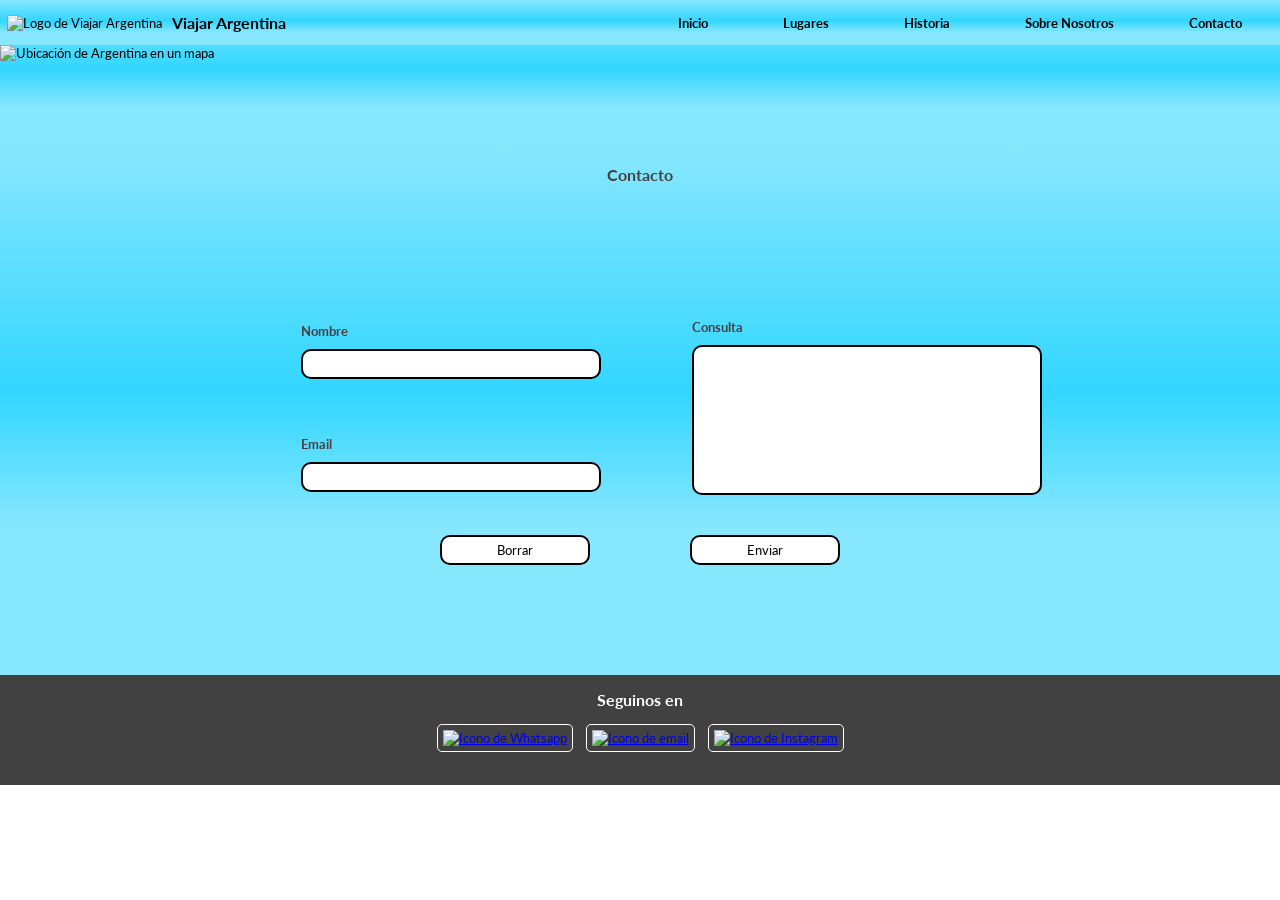
==== commit e8c33eb1: "Se modifica .html para eliminar br, se modifica 'en' por 'es' en el lang en todas las páginas. Se ca" ====
--- a/pages/contacto.html
+++ b/pages/contacto.html
@@ -1,5 +1,5 @@
 <!DOCTYPE html>
-<html lang="en">
+<html lang="es">
 
     <head>
         <meta charset="UTF-8">
@@ -17,10 +17,14 @@
         <header>
             <!--Contenedor el Logo y el Título de la Página-->
             <div class="logoTitulo">
-                <!--Logo de la página-->
-                <img src="https://cdn-icons-png.flaticon.com/128/991/991799.png" alt="Logo de Viajar Argentina">
-                <!--Título de la Página-->
-                <h1>Viajar Argentina</h1>
+                <a href="../index.html">
+                    <!--Logo de la página-->
+                    <img src="https://cdn-icons-png.flaticon.com/128/991/991799.png" alt="Logo de Viajar Argentina">
+                </a>
+                <a href="../index.html">
+                    <!--Título de la Página-->
+                    <h1>Viajar Argentina</h1>
+                </a>
             </div>
             <!--Links de navegación entre páginas-->
             <div class="menuHeader">
--- a/css/style.css
+++ b/css/style.css
@@ -39,13 +39,21 @@
   display: flex;
   justify-content: start;
   align-items: center;
-}
-.logoTitulo h1 {
+  padding: 2px;
+}
+.logoTitulo a {
+  text-decoration: none;
+  color: black;
+  list-style-type: none;
+  text-align: justify;
+}
+.logoTitulo a h1 {
   font-size: medium;
+  font-weight: bolder;
   margin: 0px 5px 0px 5px;
 }
-.logoTitulo img {
-  margin: 0px 5px 0px 5px;
+.logoTitulo a img {
+  margin: 2px 5px 2px 5px;
   width: 40px;
   height: 40px;
 }
@@ -83,7 +91,6 @@
 }
 .menuHeader ul a {
   text-decoration: none;
-  text-align: center;
   color: black;
   list-style-type: none;
   font-size: smaller;
@@ -142,7 +149,6 @@
   }
   .menuHeader ul a {
     text-decoration: none;
-    text-align: center;
     color: black;
     list-style-type: none;
     font-size: small;
@@ -195,12 +201,17 @@
   text-align: center;
   padding: 5px;
 }
-.articleSobreArgentina p {
+.articleSobreArgentina div {
+  display: flex;
+  flex-direction: column;
   border: 2px solid black;
   border-radius: 5px;
   background-color: white;
   text-align: justify;
   padding: 5px;
+}
+.articleSobreArgentina div p {
+  font-weight: bold;
 }
 .articleSobreArgentina iframe {
   border: 2px solid black;
@@ -216,20 +227,20 @@
   flex-direction: column;
   height: auto;
 }
-#losMasBuscados div {
+#losMasBuscados .titulolosMasBuscados {
   display: flex;
   align-items: center;
   justify-content: center;
   padding: 5px;
   width: 100%;
 }
-#losMasBuscados div img {
+#losMasBuscados .titulolosMasBuscados img {
   width: 30px;
   height: 30px;
   margin-left: 5px;
   margin-right: 5px;
 }
-#losMasBuscados div h2 {
+#losMasBuscados .titulolosMasBuscados h2 {
   color: rgb(69, 63, 63);
   font-size: medium;
   margin-left: 5px;
@@ -239,7 +250,7 @@
   display: grid;
   text-align: center;
   grid-template-columns: 100%;
-  grid-template-rows: 1fr;
+  grid-template-rows: auto;
   grid-template-areas: "lmbImagen" "lmbTituloCiudad" "lmbTextoCiudad";
   justify-items: center;
   padding: 5px;
@@ -264,17 +275,20 @@
   text-align: center;
   justify-content: center;
 }
-#losMasBuscados article p {
+#losMasBuscados article div {
   grid-area: lmbTextoCiudad;
   border: 2px solid black;
   border-radius: 5px;
   background-color: white;
+  display: flex;
+  flex-direction: column;
   text-align: justify;
-  padding: 5px;
-  height: 75px;
-  width: 100%;
+  height: 50px;
+  padding: 5px;
   overflow-y: scroll;
-  margin-bottom: 10px;
+}
+#losMasBuscados article div p {
+  font-weight: bold;
 }
 
 /*Media Query para main de página de inicio*/
@@ -295,7 +309,7 @@
     width: 350px;
     height: 250px;
   }
-  #sobreArgentina article p {
+  #sobreArgentina article div {
     grid-area: parrafoSobreArgentina;
     margin-top: 10px;
     margin-left: 25px;
@@ -327,7 +341,7 @@
     margin-top: 10px;
     margin-bottom: 0px;
   }
-  #losMasBuscados article p {
+  #losMasBuscados article div {
     grid-area: lmbTextoCiudad;
     width: 400px;
     height: 250px;
@@ -362,6 +376,7 @@
   text-align: center;
 }
 .lugaresJurisdicciones p {
+  font-weight: bold;
   border: 2px solid black;
   border-radius: 5px;
   background-color: white;
@@ -375,6 +390,7 @@
 }
 
 .selectorBoton button {
+  font-weight: bold;
   background-color: white;
   border: 2px solid black;
   border-radius: 5px;
@@ -514,6 +530,7 @@
     text-align: center;
   }
   .lugaresJurisdicciones p {
+    font-weight: bold;
     border: 2px solid black;
     border-radius: 5px;
     background-color: white;
@@ -621,6 +638,7 @@
   text-align: center;
 }
 .historiaJurisdicciones p {
+  font-weight: bold;
   border: 2px solid black;
   border-radius: 5px;
   background-color: white;
@@ -634,6 +652,7 @@
 }
 
 .selectorBotonHistoria button {
+  font-weight: bold;
   background-color: white;
   border: 2px solid black;
   border-radius: 5px;
@@ -702,6 +721,7 @@
   padding: 5px;
 }
 .historiaArgentina article p {
+  font-weight: bold;
   border: 2px solid black;
   border-radius: 5px;
   background-color: white;
@@ -709,6 +729,20 @@
   text-align: justify;
   width: auto;
   height: auto;
+}
+.historiaArgentina article .breveHistoria {
+  border: 2px solid black;
+  border-radius: 5px;
+  background-color: white;
+  padding: 5px;
+  width: auto;
+  height: auto;
+}
+.historiaArgentina article .breveHistoria p {
+  border: none;
+  border-radius: 0px;
+  padding: 0px;
+  margin: 0px;
 }
 
 #historia div {
@@ -756,6 +790,14 @@
     align-items: start;
     text-align: center;
     margin-bottom: 10px;
+  }
+  #historia .bandera {
+    width: 250px;
+    height: 100px;
+  }
+  #historia .ubicacionArgentina {
+    width: 250px;
+    height: 100px;
   }
   .historiaJurisdicciones h2 {
     color: rgb(69, 63, 63);
@@ -806,6 +848,41 @@
     height: 880px;
   }
   .historiaArgentina article {
+    grid-template-areas: "tituloCiudadHistoria tituloCiudadHistoria" "parrafoHistoria parrafoHistoria" "Imagenes_audio Imagenes_audio";
+  }
+  .historiaArgentina article h2 {
+    grid-area: tituloCiudadHistoria;
+    text-align: center;
+  }
+  .historiaArgentina article h3 {
+    font-size: medium;
+    grid-area: tituloCiudadHistoria;
+    text-align: center;
+  }
+  .historiaArgentina article h4 {
+    font-size: small;
+    font-weight: bold;
+  }
+  .historiaArgentina article p {
+    grid-area: parrafoHistoria;
+    width: 100%;
+    max-width: 650px;
+    height: 100%;
+  }
+  .historiaArgentina article .breveHistoria {
+    grid-area: parrafoHistoria;
+    border: 2px solid black;
+    height: auto;
+    width: 100%;
+    max-width: 350px;
+  }
+  .historiaArgentina article div {
+    grid-area: Imagenes_audio;
+    width: auto;
+    margin-left: 10px;
+    margin-right: 10px;
+  }
+  .historiaArgentina #articleHistoriaArgentina {
     grid-area: zonasHistoria;
     display: grid;
     grid-template-columns: auto 300px;
@@ -814,28 +891,12 @@
     justify-content: center;
     align-items: center;
   }
-  .historiaArgentina article h2 {
-    grid-area: tituloCiudadHistoria;
-    text-align: center;
-  }
-  .historiaArgentina article h3 {
-    grid-area: tituloCiudadHistoria;
-    text-align: center;
-  }
-  .historiaArgentina article p {
+  .historiaArgentina #articleHistoriaArgentina p {
     grid-area: parrafoHistoria;
-    border: 2px solid black;
     width: 100%;
+    min-width: none;
     max-width: 350px;
-    margin: 10px;
     height: 100%;
-    margin: 10px 5px 10px 5px;
-  }
-  .historiaArgentina article div {
-    grid-area: Imagenes_audio;
-    width: auto;
-    margin-left: 10px;
-    margin-right: 10px;
   }
 }
 /*Se configura el main de Sobre Nosotros*/
@@ -873,10 +934,10 @@
   justify-content: center;
   align-items: center;
   padding: 5px;
-  margin-bottom: 10px;
   max-width: 310px;
 }
 #sobreNosotros p {
+  margin-bottom: 0px;
   min-width: 290px;
 }
 #sobreNosotros img {
@@ -889,30 +950,46 @@
 /*Media Query para main de página de Sobre Nosotros*/
 @media (min-width: 768px) {
   #sobreNosotros {
-    height: 70vh;
+    height: auto;
+  }
+  #sobreNosotros .cont1 {
+    margin: 10px 0px 10px 0px;
+    text-align: center;
   }
   #sobreNosotros .cont2 {
+    margin-top: 100px;
+    margin-bottom: 70px;
     justify-content: center;
     align-items: center;
     flex-direction: row;
+  }
+  #sobreNosotros h2 {
+    color: rgb(69, 63, 63);
+    font-weight: bold;
+    margin: 10px;
+    padding: 5px;
   }
   #sobreNosotros .textoNosotros {
     border: 2px solid black;
     border-radius: 5px;
     background-color: white;
+    display: flex;
+    flex-direction: column;
     text-align: justify;
-    justify-content: center;
+    margin-bottom: 0px;
+    max-width: none;
     padding: 5px;
-    margin: 0px 10px 0px 10px;
+    height: 250px;
+    justify-content: start;
   }
   #sobreNosotros p {
-    height: 247px;
+    font-weight: bold;
+    margin: 0px;
   }
   #sobreNosotros section div img {
     margin-top: 0px;
     border-radius: 5px;
-    height: 275px;
-    width: 350px;
+    height: 250px;
   }
 }
 /*Se configura el main de Contacto*/
@@ -1023,13 +1100,13 @@
     display: flex;
     flex-direction: column;
     justify-content: flex-start;
-    height: 66vh;
   }
   #contacto h2 {
     grid-area: tituloContacto;
     align-items: center;
     justify-content: center;
     padding: 5px;
+    margin: 10px;
   }
   .formulario {
     grid-area: formularioDeContacto;
@@ -1039,8 +1116,8 @@
     grid-template-areas: "nombre consulta" "email consulta" "botones botones";
     justify-content: center;
     align-items: center;
-    margin-top: 10px;
-    margin-bottom: 10px;
+    margin-top: 100px;
+    margin-bottom: 100px;
   }
   .formulario div {
     display: inline-block;
@@ -1106,8 +1183,11 @@
   background-color: rgb(66, 65, 65);
   grid-area: footer;
   text-align: center;
+  font-weight: small;
 }
 footer h2 {
+  font-size: medium;
+  font-weight: bold;
   margin-top: 10px;
   margin-bottom: 10px;
   color: white;
